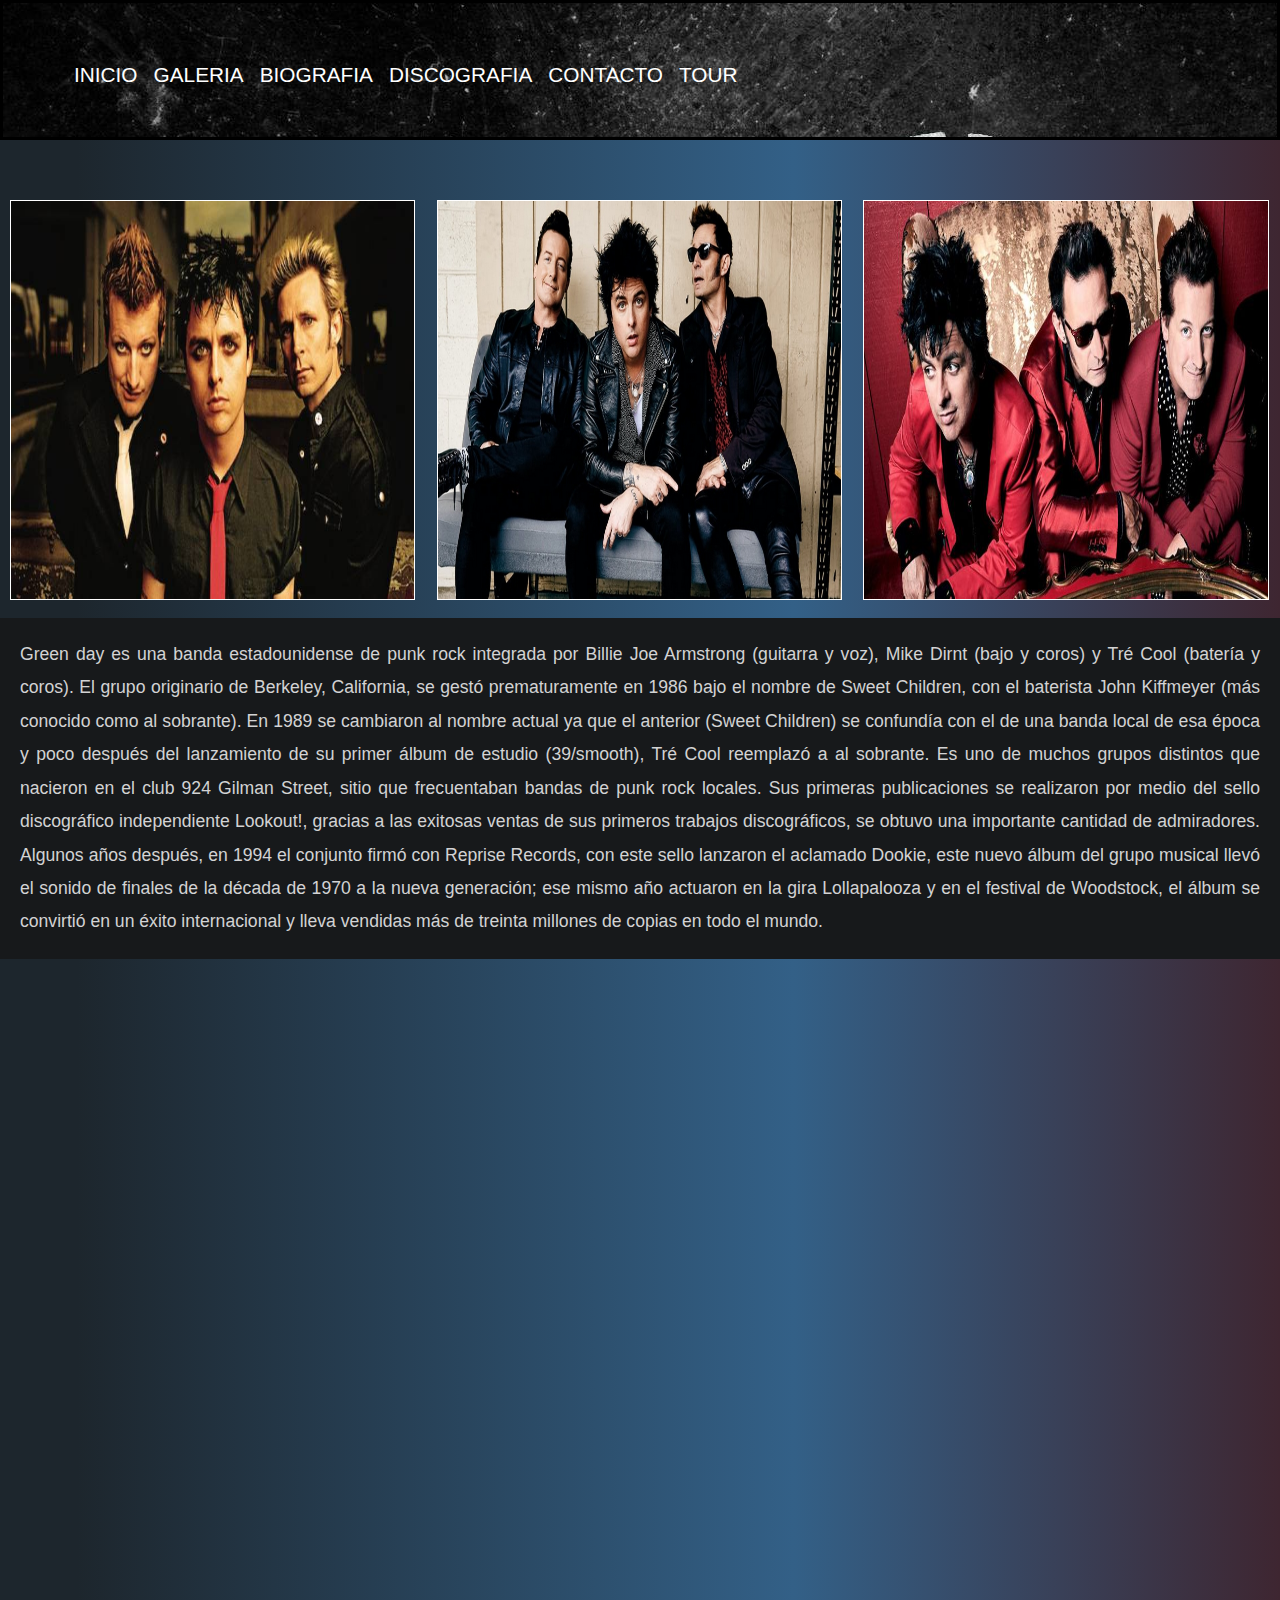
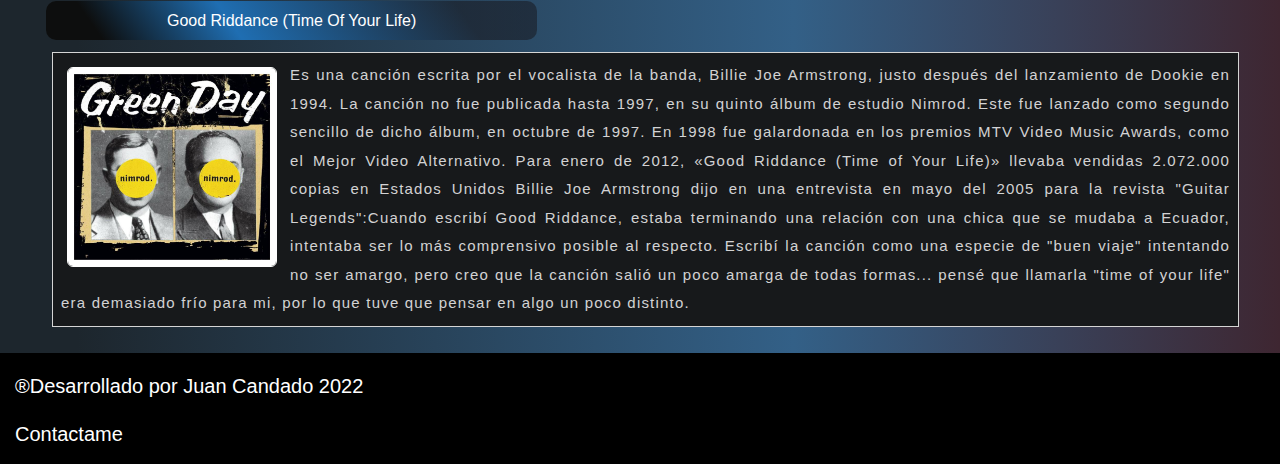
==== index.html @ 7e25a3af "Actualizacion" ====
<!DOCTYPE html>
<html lang="en">

<head>
  <meta charset="UTF-8">
  <meta http-equiv="X-UA-Compatible" content="IE=edge">
  <meta name="viewport" content="width=device-width, initial-scale=1.0">
  <link rel="stylesheet" href="https://cdn.jsdelivr.net/npm/bootstrap@4.0.0/dist/css/bootstrap.min.css"
    integrity="sha384-Gn5384xqQ1aoWXA+058RXPxPg6fy4IWvTNh0E263XmFcJlSAwiGgFAW/dAiS6JXm" crossorigin="anonymous">

  <link rel="stylesheet" href="./estilos/estilos.css">
  <title>Green Day Fandom Page</title>
</head>

<body>
  <div class="grid-container">
    <div class="grid-item1">

      <header>
        <nav class="navbar navbar-expand-lg navbar-dark fondonav">
          <div class="container-fluid">
              
            <button class="navbar-toggler" type="button" data-bs-toggle="collapse"
             data-bs-target="#navbarSupportedContent" aria-controls="navbarSupportedContent" aria-expanded="false" aria-label="Toggle navbar">
              <span class="navbar-toggler-icon"></span>
            </button>
            <div class="collapse navbar-collapse" id="navbarSupportedContent">
              <ul class="navbar-nav me-auto mb-2 mb-lg-0">
               
                <li class="nav-item">
                  <a class="nav-link active" aria-current="page" href="index.html">INICIO</a>
                </li>
                <li class="nav-item">
                  <a class="nav-link active" aria-current="page" href="./sections/galeria.html">GALERIA</a>
                </li>
                <li class="nav-item">
                  <a class="nav-link active" aria-current="page" href="./sections/biografia.html">BIOGRAFIA</a>
                </li>
                <li class="nav-item">
                  <a class="nav-link active" aria-current="page" href="./sections/discografia.html">DISCOGRAFIA</a>
                </li>
                <li class="nav-item">
                  <a class="nav-link active" aria-current="page" href="./sections/contacto.html">CONTACTO</a></li>
                </li>
                <li class="nav-item">
                  <a class="nav-link active" aria-current="page" href="./sections/tour2022.html">TOUR</a>
                </li>
                  
                </li>
                
              </ul>
             
            </div>
          </div>
        </nav>
      
      </header>

    </div>

    <div class="grid-item2">
      <img src="./imagenes/G.jpg" alt="">
    </div>
    <div class="grid-item3">
      <img src="./imagenes/Biography1.jpg" alt="">
    </div>

    <div class="grid-item4">
      <img src="./imagenes/green_day7 jpg.jpg" alt="">

    </div>

    <div class="grid-item5">

      <p class="parrafito">Green day es una banda estadounidense de punk rock integrada por Billie Joe Armstrong (guitarra y
        voz), Mike Dirnt (bajo y coros) y Tré Cool (batería y coros). El grupo originario de Berkeley, California, se gestó
        prematuramente en 1986 bajo el nombre de Sweet Children, con el baterista John Kiffmeyer (más conocido como al
        sobrante). En 1989 se cambiaron al nombre actual ya que el anterior (Sweet Children) se confundía con el de
        una banda local de esa época y poco después del lanzamiento de su primer álbum de estudio (39/smooth), Tré
        Cool reemplazó a al sobrante.
        
        Es uno de muchos grupos distintos que nacieron en el club 924 Gilman Street, sitio que frecuentaban bandas de
        punk rock locales. Sus primeras publicaciones se realizaron por medio del sello discográfico independiente
        Lookout!, gracias a las exitosas ventas de sus primeros trabajos discográficos, se obtuvo una importante
        cantidad de admiradores. Algunos años después, en 1994 el conjunto firmó con Reprise Records, con este sello
        lanzaron el aclamado Dookie, este nuevo álbum del grupo musical llevó el sonido de finales de la década de
        1970 a la nueva generación; ese mismo año actuaron en la gira Lollapalooza y en el festival de Woodstock, el álbum se convirtió en un éxito internacional y lleva vendidas más de
        treinta millones de copias en todo el mundo.
      </p>
      


    </div>

    <div class="grid-item6">

      <div class="video-container">
        <iframe width="auto" height="auto" src="https://www.youtube.com/embed/rWfB4-Wr4Oo?start=55"
          title="YouTube video player" frameborder="0"
          allow="accelerometer; autoplay; clipboard-write; encrypted-media; gyroscope; picture-in-picture"
          allowfullscreen></iframe>
      </div>

    </div>
    <div class="grid-item7">
      <h3>Good Riddance (Time Of Your Life)</h3>
      <div class="rid">
        <div class="ridimage"><img src="./imagenes/Nimrod.jfif" alt=""></div>
        <p>Es una canción escrita por el vocalista de la banda, Billie Joe Armstrong, justo después del lanzamiento de
          Dookie en 1994. La canción no fue publicada hasta 1997, en su quinto álbum de estudio Nimrod. Este fue lanzado
          como segundo sencillo de dicho álbum, en octubre de 1997. En 1998 fue galardonada en los premios MTV Video
          Music Awards, como el Mejor Video Alternativo. Para enero de 2012, «Good Riddance (Time of Your Life)» llevaba
          vendidas 2.072.000 copias en Estados Unidos
          Billie Joe Armstrong dijo en una entrevista en mayo del 2005 para la revista "Guitar Legends":Cuando escribí
          Good Riddance, estaba terminando una relación con una chica que se mudaba a Ecuador, intentaba ser lo más
           comprensivo posible al respecto. Escribí la canción como una especie de "buen viaje" intentando no
          ser amargo, pero creo que la canción salió un poco amarga de todas formas... pensé que llamarla "time of your
          life" era demasiado frío para mi, por lo que tuve que pensar en algo un poco distinto.
        </p>
      </div>
    </div>

    <div class="grid-item8">
      <footer id="footer">

        <h3>®Desarrollado por Juan Candado 2022</h3>
        <h3><a href="mailto:juankalamakina@gmail.com">Contactame</a></h3>
      </footer>
    </div>

  </div>
  <script src="https://cdn.jsdelivr.net/npm/bootstrap@5.1.3/dist/js/bootstrap.bundle.min.js"
    integrity="sha384-ka7Sk0Gln4gmtz2MlQnikT1wXgYsOg+OMhuP+IlRH9sENBO0LRn5q+8nbTov4+1p"
    crossorigin="anonymous"></script>
</body>

</html>
---- estilos/estilos.css ----
@import url("https://fonts.googleapis.com/css2?family=Montserrat&display=swap");
* {
  margin: 0;
  padding: 0;
  box-sizing: border-box;
}

.grid-container {
  display: grid;
  grid-template-columns: 1fr 1fr 1fr;
  grid-template-rows: 200px 400px 490px 385px 100px;
}

.grid-item1 {
  grid-column-start: 1;
  grid-column-end: 4;
  grid-row-start: 1;
  grid-row-end: 2;
}

.grid-item5 {
  grid-column-start: 1;
  grid-column-end: 4;
}

.grid-item6 {
  grid-column-start: 1;
  grid-column-end: 3;
}

.grid-item7 {
  grid-column-start: 3;
  grid-column-end: 4;
  grid-row-start: 4;
  grid-row-end: 5;
  margin-left: -223px;
  margin-top: -70px;
}

.grid-item8 {
  grid-column-start: 1;
  grid-column-end: 4;
  grid-row-start: 6;
  grid-row-end: 7;
}

.grid-container img:hover {
  cursor: pointer;
  transform: scale(1.05);
}

.grid-container img {
  width: 95%;
  height: 100%;
  margin-left: 10px;
  border: 1px solid #fff;
}

/*--------Tour section------------------*/
.container-tour {
  display: grid;
  grid-template-columns: 1fr 1fr 1fr 1fr;
  gap: 0;
  background: radial-gradient(circle, rgb(121, 9, 32) 33%, rgb(43, 111, 125) 100%);
  padding: 0;
}

.container-tour1 {
  grid-column-start: 1;
  grid-column-end: 5;
  grid-row-start: 1;
  grid-row-end: 2;
}

.container-tour2 {
  grid-column-start: 1;
  grid-column-end: 5;
  grid-row-start: 2;
  grid-row-end: 3;
}

.tour-container3 {
  grid-column-start: 1;
  grid-column-end: 5;
  grid-row-start: 3;
  grid-row-end: 4;
}

.tour-container4 {
  grid-column-start: 1;
  grid-column-end: 5;
  grid-row-start: 4;
  grid-row-end: 5;
}

.tour-container3 {
  display: grid;
  grid-template-columns: repeat(auto-fill, minmax(0.5 fr, 0.5 fr));
  grid-auto-rows: minmax(450px, auto);
  gap: 10px;
  padding: 5px 15px 5px 15px;
  grid-auto-flow: dense;
}

/*--------Galeria section------------------*/
.container {
  display: grid;
  grid-template-columns: 1fr 1fr 1fr;
  gap: 0;
  background: rgb(29, 38, 45);
  background: linear-gradient(90deg, rgb(29, 38, 45) 6%, rgb(51, 96, 135) 62%, rgb(62, 38, 49) 100%);
  padding: 0;
}

.galery-container1 {
  grid-column-start: 1;
  grid-column-end: 4;
  grid-row-start: 1;
  grid-row-end: 2;
}

.grid-container2 {
  grid-column-start: 1;
  grid-column-end: 4;
  grid-row-start: 2;
  grid-row-end: 3;
}

.galery-container3 {
  grid-column-start: 1;
  grid-column-end: 4;
  grid-row-start: 3;
  grid-row-end: 4;
}

.tour-item8 {
  display: grid;
  grid-column-start: 1;
  grid-column-end: 4;
  grid-row-start: 4;
  grid-row-end: 5;
}

.grid-item {
  display: flex;
  align-items: center;
  justify-content: center;
  border-radius: 4px;
  transition: transform 0.3s ease-in-out;
  background-size: cover;
  background-position: center;
  background-repeat: no-repeat;
}

.grid-item:hover {
  filter: opacity(0.9);
  transform: scale(1.04);
}

.grid-container2 {
  display: grid;
  grid-template-columns: repeat(auto-fill, minmax(250px, 1fr));
  grid-auto-rows: minmax(370px, auto);
  gap: 10px;
  padding: 5px 10px 5px 10px;
  grid-auto-flow: dense;
  background: rgb(29, 38, 45);
  background: linear-gradient(90deg, rgb(29, 38, 45) 6%, rgb(51, 96, 135) 62%, rgb(62, 38, 49) 100%);
}

/*-----------Headernavbar--------*/
header {
  background: url(../imagenes/GreenDay4.jpg);
  height: 140px;
  border: black 3px solid;
}

ul li {
  font-size: 1.3rem;
  list-style-type: none;
  margin-top: 40px;
}

.fondonav {
  background-color: none;
}

.collapse.show {
  display: flex;
  background-color: rgba(0, 0, 0, 0.8901960784);
  line-height: 0;
  align-items: flex-end;
  margin-right: -20px;
  margin-left: -20px;
}

.navbar-nav {
  display: flex;
  flex-direction: column;
  padding-left: 2em;
  margin-bottom: 0;
  list-style: none;
  font-size: 1em;
}

.nav-link {
  display: block;
  padding: 0.5rem 1rem;
  color: rgba(218, 224, 229, 0.831372549);
}

a {
  text-decoration: none;
  color: #fff;
}

.navbar-dark .navbar-toggler {
  color: #f8f9fa;
  border-color: #f8f9fa;
}

.fixed-top {
  position: absolute;
  top: 0;
  right: 0;
  left: 0;
  z-index: 1030;
}

.navbar .navbar-nav .nav-link:hover {
  background-color: rgba(143, 2, 4, 0.831372549);
}

a:hover {
  color: #fff;
  background-color: rgba(143, 2, 4, 0.831372549);
  text-decoration: none;
}

body {
  background: rgb(29, 38, 45);
  background: linear-gradient(90deg, rgb(29, 38, 45) 6%, rgb(51, 96, 135) 62%, rgb(62, 38, 49) 100%);
}

span {
  font-weight: bold;
  color: rgba(107, 92, 215, 0.977);
}

.grid-item7 p {
  margin: 0px 15px 0px 26px;
  height: 100%;
  background-color: none;
  letter-spacing: 1.2px;
  color: rgba(255, 255, 255, 0.8196078431);
  font-size: 15px;
  text-align: justify;
  padding: 8px;
  margin-top: 31px;
  border: 1px solid;
}

.grid-item7 h3 {
  background: linear-gradient(55deg, rgb(32, 40, 47) -6%, rgb(31, 110, 178) 38%, rgba(22, 21, 27, 0.52) 94%);
  color: white;
  text-align: center;
  margin-left: 30px;
  margin-bottom: -1.2em;
  font-size: 16px;
  padding: 10px 35px;
  width: 50%;
  border-radius: 10px;
}

.rid {
  width: 100%;
  text-align: justify;
}

.rid img {
  float: left;
  max-width: 210px;
  height: 200px;
  margin: 15px 13px 6px 41px;
  border-radius: 6px;
  transition: transform scale 0.3s;
}

.carousel {
  margin: 15px;
}

.carousel img {
  width: 100%;
  height: 100%;
  border: 1px solid rgb(32, 29, 29);
}

.carousel-indicators {
  position: absolute;
  right: 0;
  bottom: 0;
  left: 0;
  z-index: 2;
  display: flex;
  justify-content: center;
  padding: 0;
  margin-right: 15%;
  margin-bottom: 1rem;
  margin-left: 15%;
  list-style: none;
}

.carousel-indicators .active {
  background-color: rgba(61, 66, 71, 0.8);
}

.carousel-indicators .active {
  opacity: 1;
}

[type=reset], [type=submit], button, html [type=button] {
  -webkit-appearance: button;
  margin: 5px;
  width: 3em;
}

.carousel-indicators {
  bottom: -11px;
}

.carousel-control-next, .carousel-control-prev {
  position: absolute;
  top: 0;
  bottom: 0;
  z-index: 1;
  display: flex;
  align-items: center;
  justify-content: center;
  width: 5%;
  color: #fff;
  background: 0 0;
  text-align: center;
  opacity: 0.5;
  transition: opacity 0.15s ease;
}

.parrafito, p {
  font-family: Arial, sans-serif;
  background-color: rgb(23, 25, 27);
  letter-spacing: 2px;
  color: rgba(255, 255, 255, 0.8196078431);
  font-size: 18px;
  padding: 18px;
  text-align: justify;
  line-height: 1.9;
  margin: 20px 20px 20px 20px;
}

/*------Discografia Section------*/
.album1 {
  margin: 1em 0 0.4em 0;
}

.album1 h3 {
  text-align: center;
  font-size: 2em;
  background: linear-gradient(55deg, rgb(32, 40, 47) -6%, rgb(31, 110, 178) 38%, rgba(22, 21, 27, 0.52) 94%);
  color: ghostwhite;
  border-radius: 10px;
}

.album1 h3:hover {
  background: rgb(23, 25, 27);
  transition: background-color 1s ease-out;
}

.album1 p {
  font-size: 1rem;
  padding: 20px;
  line-height: 2.4;
  margin: 0;
}

.spotify-container iframe {
  height: 23rem;
}

/*-----------------------------------------*/
.grid-item6 iframe {
  margin-left: 10px;
  position: relative;
  width: 75%;
  height: 445px;
}

#footer {
  background-color: #000000;
  color: white;
  padding: 5px 0px 10px 15px;
}

#footer h3 {
  font-size: 1.25rem;
  padding-top: 0.8em;
}

/*-------------------------contacto----------------------------------*/
.content {
  color: #fff;
  line-height: 1.3;
  font-family: "Quicksand", sans-serif;
  padding: 0 1em;
  max-width: 60rem;
  margin-bottom: 2em;
}

.logo {
  padding: 0.5em;
  text-align: center;
  font-size: 2em;
  color: ghostwhite;
}

.logo span {
  color: rgb(240, 240, 245);
}

.contact-wrapper {
  background-color: rgba(4, 4, 5, 0.47);
}

.contact-wrapper > * {
  padding: 1.1em;
}

.contact-form form {
  display: grid;
  grid-template-columns: 1fr 1fr;
}

.contact-form h3 {
  font-size: 1em;
}

.contact-form form label {
  display: block;
}

.contact-form form p {
  margin: 0;
  padding: 1em;
  background-color: rgba(7, 4, 4, 0.4509803922);
}

.contact-form form .block {
  grid-column: 1/3;
}

.contact-form form button,
.contact-form form input,
.contact-form form textarea {
  width: 100%;
  padding: 0.7em;
  border: none;
  outline: 0;
  color: #000000;
}

.contact-form form button {
  background: linear-gradient(55deg, #0d0e0e 11%, rgb(6, 139, 253) 38%, rgba(22, 21, 27, 0.52) 84%);
  border: 0;
  text-transform: uppercase;
  padding: 1em;
  color: #fff;
}

.contact-form form button:hover,
.contact-form form button:focus {
  background: #d63031;
  color: #fff;
  transition: background-color 1s ease-out;
  outline: 0;
}

@media (min-width: 700px) {
  .content {
    margin-bottom: 2em;
    padding: 0 6em;
  }
  .logo {
    font-size: 2.7em;
  }
  .contact-form h3 {
    font-size: 1.5em;
  }
  .contact-wrapper > * {
    padding: 3em;
  }
}
@media (min-width: 300px) and (max-width: 599px) {
  .tour-container3 {
    padding: 5px 10px 5px 10px;
  }
}
@media (min-width: 300px) and (max-width: 1900px) {
  .container, .container-tour {
    max-width: 100%;
  }
}
@media (min-width: 600px) {
  .wide {
    grid-column: span 2;
  }
  .tall {
    grid-row: span 2;
    grid-column: span 2;
  }
  .wide1 {
    grid-column: span 2;
  }
}
@media (max-width: 768px) {
  .carousel {
    margin: 5px 0 0 5px;
  }
  .grid-container {
    display: flex;
    flex-direction: column;
    min-height: 100vh;
    font-family: Cambria, Cochin, Georgia, Times, "Times New Roman", serif;
  }
  .grid-container img {
    width: 90%;
  }
  .grid-item6 iframe {
    margin-left: 0px;
    position: relative;
    width: 98%;
    height: 19rem;
  }
  .grid-item7 {
    margin: 0;
    margin-bottom: 20px;
  }
  .grid-item7 p,
.grid-item7 h3 {
    color: rgba(255, 255, 255, 0.8196078431);
    padding: 5px;
    text-align: justify;
    border: none;
    font-family: sans-serif;
    font-size: 12px;
    padding: 11px;
    line-height: 1.3;
    letter-spacing: 0;
    margin: 2px 0 15px 0;
  }
  .grid-item7 h3 {
    font-size: 12px;
    font-weight: bold;
    margin-left: 8px;
    width: 55%;
    border-radius: 10%;
    padding: 10px;
    text-align: center;
    color: white;
  }
  .rid {
    width: 100%;
    text-align: justify;
    background-color: rgb(23, 25, 27);
    border: 1px solid #fff;
  }
  .rid img {
    float: right;
    max-width: 12rem;
    height: 11rem;
    margin: 13px 5px 3px 5px;
  }
  .parrafito,
p {
    background-color: rgb(23, 25, 27);
    color: rgba(255, 255, 255, 0.8196078431);
    font-size: 13px;
    padding: 5px;
    text-align: justify;
    font-family: Arial, Helvetica, sans-serif;
    padding: 11px;
    letter-spacing: 0;
    line-height: 1.4;
    margin: 12px 0px 15px 0px;
  }
  .album1 p {
    font-size: 0.8rem;
    padding: 15px;
    line-height: 2;
  }
  .album1 h3 {
    font-size: 1.2rem;
  }
  .grid-item2,
.grid-item3,
.grid-item4,
.grid-item6 {
    padding-bottom: 10px;
    padding-top: 10px;
    text-align: center;
  }
  header {
    height: 120px;
  }
  ul li {
    font-size: 1rem;
    margin-top: 30px;
  }
  .navbar-dark .navbar-nav .nav-link.active {
    color: rgba(221, 221, 221, 0.8392156863);
    font-family: Cambria, Cochin, Georgia, Times, "Times New Roman", serif;
  }
  #footer h3 {
    font-size: 12px;
    color: #fff;
    text-align: center;
  }
  .text {
    align-items: center;
  }
  .text1 {
    margin-top: 3rem;
    width: 75%;
    height: 80%;
  }
  .text p {
    font-size: 0.8rem;
  }
}
@media (min-width: 769px) and (max-width: 1300px) {
  .grid-item5 {
    grid-column-start: 1;
    grid-column-end: 4;
  }
  .parrafito, p {
    letter-spacing: 0px;
    color: rgba(255, 255, 255, 0.8196078431);
    font-size: 1rem;
    padding: 20px;
    text-align: justify;
    line-height: 1.9;
    margin: 18px 0px 20px 0px;
  }
  .grid-item6 {
    grid-column-start: 1;
    grid-column-end: 4;
    grid-gap: 1rem;
  }
  .grid-item6 iframe {
    margin: 10px 10px 0px 11px;
    position: relative;
    width: 96%;
    height: 27.3rem;
  }
  .grid-item7 {
    grid-column-start: 1;
    grid-column-end: 4;
    grid-row-start: 6;
    grid-row-end: 7;
    margin: 10px;
    padding: 1rem;
  }
  .grid-item7 h3 {
    background: linear-gradient(55deg, #0d0e0e 11%, rgb(31, 110, 178) 38%, rgba(22, 21, 27, 0.52) 84%);
    color: white;
    text-align: center;
    margin-left: 20px;
    margin-bottom: -1.2em;
    font-size: 16px;
    padding: 10px 35px;
    width: 40%;
    border-radius: 10px;
  }
  .grid-item8 {
    grid-column-start: 1;
    grid-column-end: 4;
    grid-row-start: 8;
    grid-row-end: 9;
  }
}
@media (min-width: 769px) and (max-width: 991.98px) {
  .navbar-dark .navbar-nav .nav-link.active {
    color: rgba(221, 221, 221, 0.8392156863);
    font-family: Cambria, Cochin, Georgia, Times, "Times New Roman", serif;
  }
  .navbar .navbar-nav .nav-link:hover {
    background-color: rgba(143, 2, 4, 0.831372549);
  }
}
@media (max-width: 991.98px) {
  .navbar-expand-lg > .container, .navbar-expand-lg > .container-fluid {
    padding-right: 0;
    padding-left: 0;
  }
}
@media (min-width: 900px) and (max-width: 1300px) {
  .parrafito {
    font-size: 1.1rem;
  }
  .grid-item6 iframe {
    margin: -1px 10px 0px 11px;
    width: 98%;
    height: 31.3rem;
  }
}/*# sourceMappingURL=estilos.css.map */
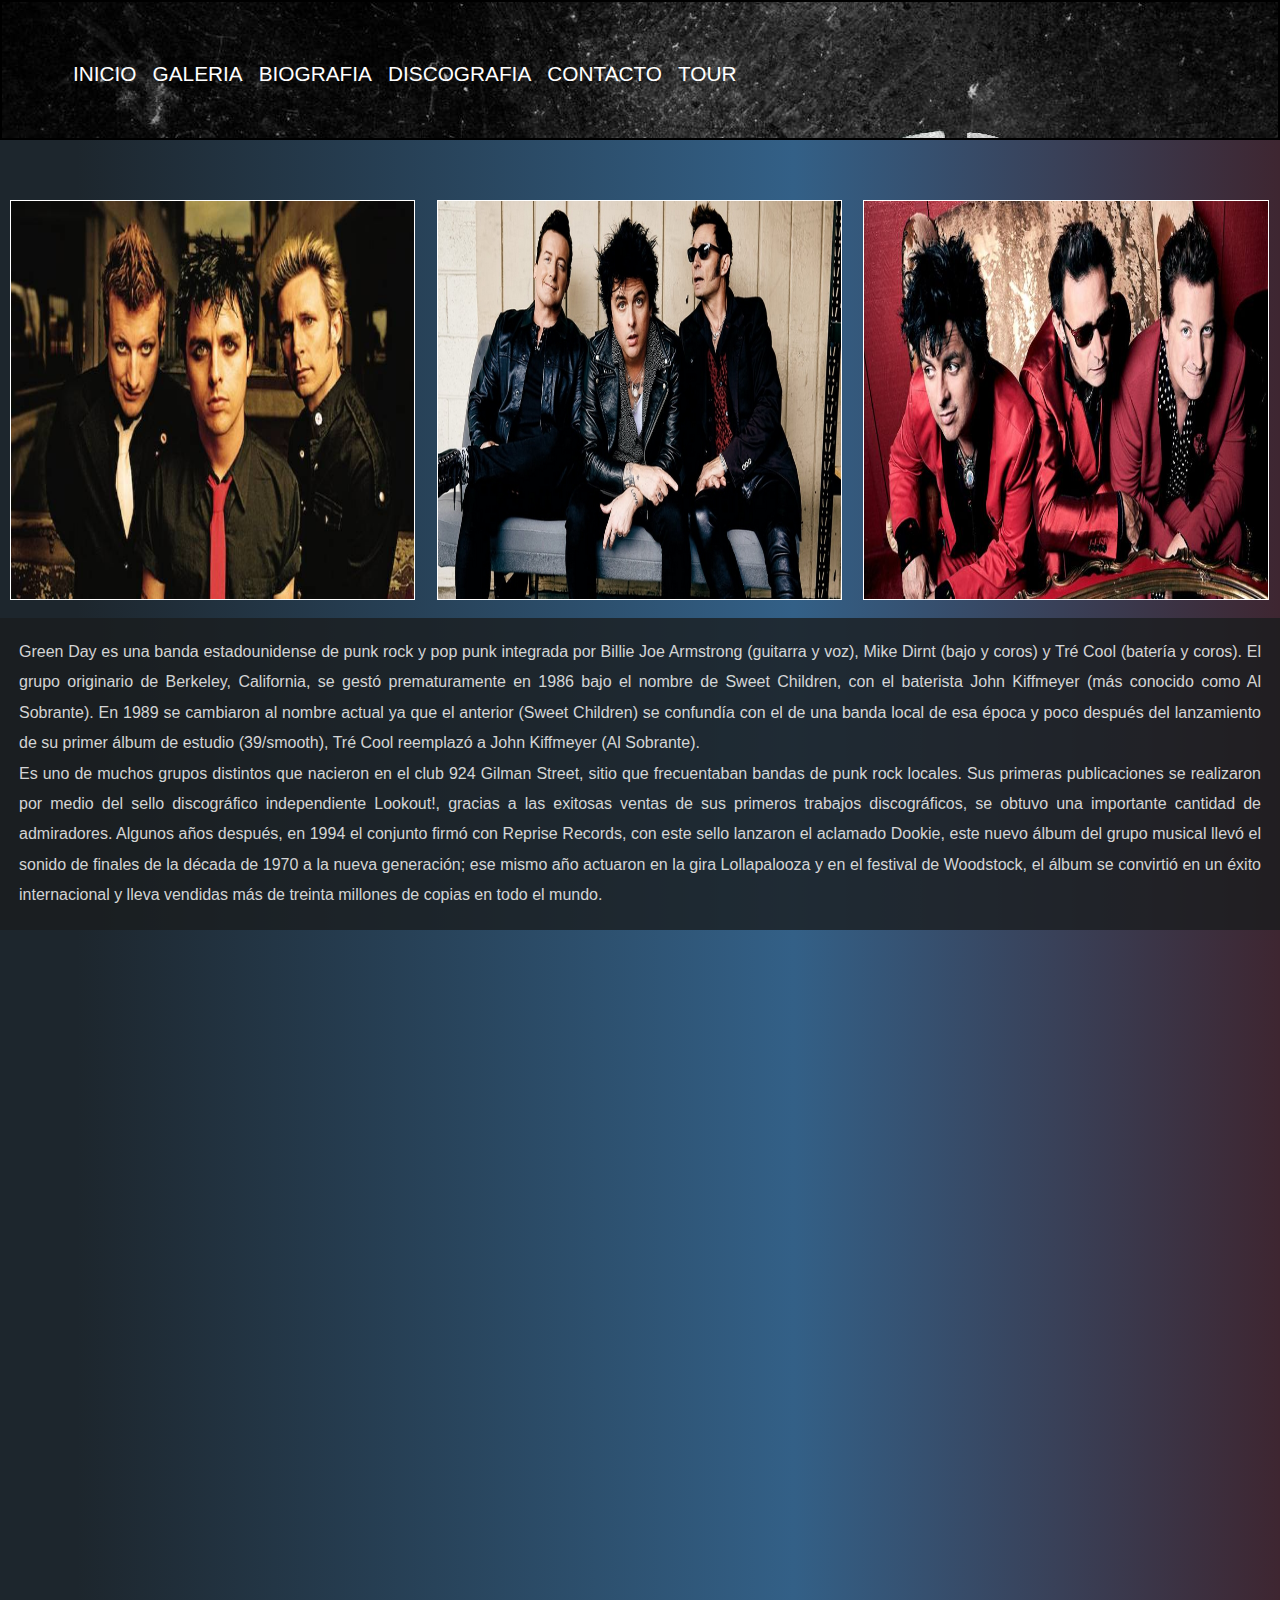
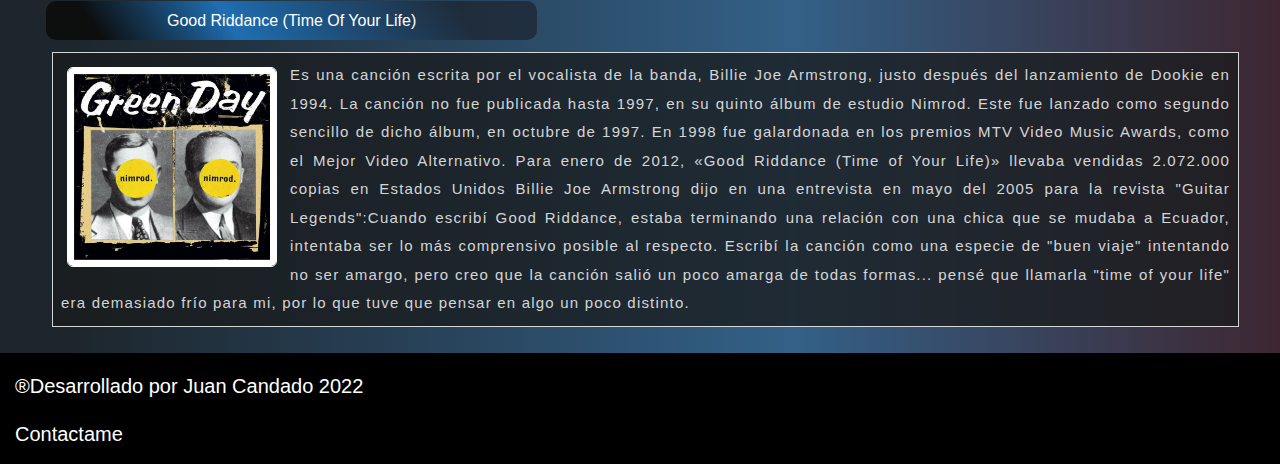
==== commit 4375dc13: "Actualizacion" ====
--- a/index.html
+++ b/index.html
@@ -7,9 +7,20 @@
   <meta name="viewport" content="width=device-width, initial-scale=1.0">
   <link rel="stylesheet" href="https://cdn.jsdelivr.net/npm/bootstrap@4.0.0/dist/css/bootstrap.min.css"
     integrity="sha384-Gn5384xqQ1aoWXA+058RXPxPg6fy4IWvTNh0E263XmFcJlSAwiGgFAW/dAiS6JXm" crossorigin="anonymous">
+  <link rel="stylesheet" href="./estilos/estilos.css">
+  <title>Inicio - GreenDayFanPage</title>
+  <meta name="description" content="Podrás encontrar todo el contenido de la banda estadounidense Green Day">
+  <meta name="author" content="Juan Candado">
+  <meta name="copyright" content=>
+  <!--------Open Graph----------->
+  <meta property="og:title" content="Green Day Fan Page - Pagina Principal">
+  <meta property="og:site_name" content="Green Day Fan Page">
+  <meta property="og:url" content="https://juanka9421.github.io/JcandadoFanPage/index.html">
+  <meta property="og:description" content="Podrás encontrar todo el contenido de la banda estadounidense Green Day">
+  <meta property="og:type" content="Website">
+  <meta property="og:image"
+    content=https://img.asmedia.epimg.net/resizer/3lD27mCQSckQEVl68R-BkY2hNhg/644x362/filters:focal(502x152:442x162)/cloudfront-eu-central-1.images.arcpublishing.com/diarioas/NCOML6YY4RA63PX2YTIQRZSJIA.jpg>
 
-  <link rel="stylesheet" href="./estilos/estilos.css">
-  <title>Green Day Fandom Page</title>
 </head>
 
 <body>
@@ -19,14 +30,15 @@
       <header>
         <nav class="navbar navbar-expand-lg navbar-dark fondonav">
           <div class="container-fluid">
-              
+
             <button class="navbar-toggler" type="button" data-bs-toggle="collapse"
-             data-bs-target="#navbarSupportedContent" aria-controls="navbarSupportedContent" aria-expanded="false" aria-label="Toggle navbar">
+              data-bs-target="#navbarSupportedContent" aria-controls="navbarSupportedContent" aria-expanded="false"
+              aria-label="Toggle navbar">
               <span class="navbar-toggler-icon"></span>
             </button>
             <div class="collapse navbar-collapse" id="navbarSupportedContent">
               <ul class="navbar-nav me-auto mb-2 mb-lg-0">
-               
+
                 <li class="nav-item">
                   <a class="nav-link active" aria-current="page" href="index.html">INICIO</a>
                 </li>
@@ -40,20 +52,21 @@
                   <a class="nav-link active" aria-current="page" href="./sections/discografia.html">DISCOGRAFIA</a>
                 </li>
                 <li class="nav-item">
-                  <a class="nav-link active" aria-current="page" href="./sections/contacto.html">CONTACTO</a></li>
+                  <a class="nav-link active" aria-current="page" href="./sections/contacto.html">CONTACTO</a>
+                </li>
                 </li>
                 <li class="nav-item">
                   <a class="nav-link active" aria-current="page" href="./sections/tour2022.html">TOUR</a>
                 </li>
-                  
+
                 </li>
-                
+
               </ul>
-             
+
             </div>
           </div>
         </nav>
-      
+
       </header>
 
     </div>
@@ -72,22 +85,25 @@
 
     <div class="grid-item5">
 
-      <p class="parrafito">Green day es una banda estadounidense de punk rock integrada por Billie Joe Armstrong (guitarra y
-        voz), Mike Dirnt (bajo y coros) y Tré Cool (batería y coros). El grupo originario de Berkeley, California, se gestó
-        prematuramente en 1986 bajo el nombre de Sweet Children, con el baterista John Kiffmeyer (más conocido como al
-        sobrante). En 1989 se cambiaron al nombre actual ya que el anterior (Sweet Children) se confundía con el de
+      <p class="parrafito">Green Day es una banda estadounidense de punk rock y pop punk integrada por Billie Joe
+        Armstrong (guitarra y
+        voz), Mike Dirnt (bajo y coros) y Tré Cool (batería y coros). El grupo originario de Berkeley, California, se
+        gestó
+        prematuramente en 1986 bajo el nombre de Sweet Children, con el baterista John Kiffmeyer (más conocido como Al
+        Sobrante). En 1989 se cambiaron al nombre actual ya que el anterior (Sweet Children) se confundía con el de
         una banda local de esa época y poco después del lanzamiento de su primer álbum de estudio (39/smooth), Tré
-        Cool reemplazó a al sobrante.
-        
+        Cool reemplazó a John Kiffmeyer (Al Sobrante).
+        <br>
         Es uno de muchos grupos distintos que nacieron en el club 924 Gilman Street, sitio que frecuentaban bandas de
         punk rock locales. Sus primeras publicaciones se realizaron por medio del sello discográfico independiente
         Lookout!, gracias a las exitosas ventas de sus primeros trabajos discográficos, se obtuvo una importante
         cantidad de admiradores. Algunos años después, en 1994 el conjunto firmó con Reprise Records, con este sello
         lanzaron el aclamado Dookie, este nuevo álbum del grupo musical llevó el sonido de finales de la década de
-        1970 a la nueva generación; ese mismo año actuaron en la gira Lollapalooza y en el festival de Woodstock, el álbum se convirtió en un éxito internacional y lleva vendidas más de
+        1970 a la nueva generación; ese mismo año actuaron en la gira Lollapalooza y en el festival de Woodstock, el
+        álbum se convirtió en un éxito internacional y lleva vendidas más de
         treinta millones de copias en todo el mundo.
       </p>
-      
+
 
 
     </div>
@@ -113,7 +129,7 @@
           vendidas 2.072.000 copias en Estados Unidos
           Billie Joe Armstrong dijo en una entrevista en mayo del 2005 para la revista "Guitar Legends":Cuando escribí
           Good Riddance, estaba terminando una relación con una chica que se mudaba a Ecuador, intentaba ser lo más
-           comprensivo posible al respecto. Escribí la canción como una especie de "buen viaje" intentando no
+          comprensivo posible al respecto. Escribí la canción como una especie de "buen viaje" intentando no
           ser amargo, pero creo que la canción salió un poco amarga de todas formas... pensé que llamarla "time of your
           life" era demasiado frío para mi, por lo que tuve que pensar en algo un poco distinto.
         </p>
--- a/estilos/estilos.css
+++ b/estilos/estilos.css
@@ -5,110 +5,229 @@
   box-sizing: border-box;
 }
 
-.grid-container {
-  display: grid;
-  grid-template-columns: 1fr 1fr 1fr;
-  grid-template-rows: 200px 400px 490px 385px 100px;
-}
-
-.grid-item1 {
-  grid-column-start: 1;
-  grid-column-end: 4;
-  grid-row-start: 1;
-  grid-row-end: 2;
-}
-
-.grid-item5 {
-  grid-column-start: 1;
-  grid-column-end: 4;
-}
-
-.grid-item6 {
-  grid-column-start: 1;
-  grid-column-end: 3;
-}
-
-.grid-item7 {
-  grid-column-start: 3;
-  grid-column-end: 4;
-  grid-row-start: 4;
-  grid-row-end: 5;
-  margin-left: -223px;
-  margin-top: -70px;
-}
-
-.grid-item8 {
-  grid-column-start: 1;
-  grid-column-end: 4;
-  grid-row-start: 6;
-  grid-row-end: 7;
-}
-
-.grid-container img:hover {
-  cursor: pointer;
-  transform: scale(1.05);
-}
-
-.grid-container img {
-  width: 95%;
-  height: 100%;
-  margin-left: 10px;
-  border: 1px solid #fff;
-}
-
-/*--------Tour section------------------*/
-.container-tour {
-  display: grid;
-  grid-template-columns: 1fr 1fr 1fr 1fr;
-  gap: 0;
-  background: radial-gradient(circle, rgb(121, 9, 32) 33%, rgb(43, 111, 125) 100%);
-  padding: 0;
-}
-
-.container-tour1 {
-  grid-column-start: 1;
-  grid-column-end: 5;
-  grid-row-start: 1;
-  grid-row-end: 2;
-}
-
-.container-tour2 {
-  grid-column-start: 1;
-  grid-column-end: 5;
-  grid-row-start: 2;
-  grid-row-end: 3;
-}
-
-.tour-container3 {
-  grid-column-start: 1;
-  grid-column-end: 5;
-  grid-row-start: 3;
-  grid-row-end: 4;
-}
-
-.tour-container4 {
-  grid-column-start: 1;
-  grid-column-end: 5;
-  grid-row-start: 4;
-  grid-row-end: 5;
-}
-
-.tour-container3 {
-  display: grid;
-  grid-template-columns: repeat(auto-fill, minmax(0.5 fr, 0.5 fr));
-  grid-auto-rows: minmax(450px, auto);
-  gap: 10px;
-  padding: 5px 15px 5px 15px;
-  grid-auto-flow: dense;
-}
-
+body {
+  background: rgb(29, 38, 45);
+  background: linear-gradient(90deg, rgb(29, 38, 45) 6%, rgb(51, 96, 135) 62%, rgb(62, 38, 49) 100%);
+}
+
+a {
+  text-decoration: none;
+  color: #fff;
+}
+
+a:hover {
+  color: #fff;
+  background-color: rgba(143, 2, 4, 0.831372549);
+  text-decoration: none;
+}
+
+span {
+  font-weight: bold;
+  color: rgba(107, 92, 215, 0.977);
+}
+
+.parrafito, p {
+  font-family: Arial, sans-serif;
+  background-color: rgba(26, 28, 30, 0.78);
+  letter-spacing: 2px;
+  color: rgba(255, 255, 255, 0.8196078431);
+  font-size: 18px;
+  padding: 0px 15px 0px 15px;
+  text-align: justify;
+  line-height: 1.9;
+  margin: 20px 0 20px 0;
+}
+
+#footer {
+  background-color: #000000;
+  color: white;
+  font-family: sans-serif;
+  padding: 5px 0px 10px 15px;
+}
+
+#footer h3 {
+  font-size: 1.25rem;
+  padding-top: 0.8em;
+}
+
+@media (max-width: 768px) {
+  #footer h3 {
+    font-size: 14px;
+    color: #fff;
+    text-align: center;
+  }
+}
+/*-----------Headernavbar--------*/
+header {
+  background: url(../imagenes/GreenDay4.jpg);
+  height: 140px;
+  border: black 2px solid;
+}
+
+ul li {
+  font-size: 1.3rem;
+  list-style-type: none;
+  margin-top: 40px;
+}
+
+.fondonav {
+  background-color: none;
+}
+
+.collapse.show {
+  display: flex;
+  background-color: rgba(0, 0, 0, 0.8901960784);
+  line-height: 0;
+  align-items: flex-end;
+  margin-right: -20px;
+  margin-left: -20px;
+}
+
+.navbar-nav {
+  display: flex;
+  flex-direction: column;
+  padding-left: 2em;
+  margin-bottom: 0;
+  list-style: none;
+  font-size: 1em;
+}
+
+.nav-link {
+  display: block;
+  padding: 0.5rem 1rem;
+  color: rgba(218, 224, 229, 0.831372549);
+}
+
+.navbar-dark .navbar-toggler {
+  color: #f8f9fa;
+  border-color: #f8f9fa;
+}
+
+.fixed-top {
+  position: absolute;
+  top: 0;
+  right: 0;
+  left: 0;
+  z-index: 1030;
+}
+
+.navbar .navbar-nav .nav-link:hover {
+  background-color: rgba(143, 2, 4, 0.831372549);
+}
+
+@media (max-width: 768px) {
+  header {
+    height: 100px;
+  }
+  ul li {
+    font-size: 1rem;
+    margin-top: 30px;
+  }
+  .navbar-dark .navbar-nav .nav-link.active {
+    color: rgba(221, 221, 221, 0.8392156863);
+    font-family: Cambria, Cochin, Georgia, Times, "Times New Roman", serif;
+  }
+}
+@media (min-width: 769px) and (max-width: 991.98px) {
+  .navbar-dark .navbar-nav .nav-link.active {
+    color: rgba(221, 221, 221, 0.8392156863);
+    font-family: Cambria, Cochin, Georgia, Times, "Times New Roman", serif;
+  }
+}
+@media (max-width: 991.98px) {
+  .navbar-expand-lg > .container, .navbar-expand-lg > .container-fluid {
+    padding-right: 0;
+    padding-left: 0;
+  }
+}
+/*-----------Headernavbar--------*/
+header {
+  background: url(../imagenes/GreenDay4.jpg);
+  height: 140px;
+  border: black 2px solid;
+}
+
+ul li {
+  font-size: 1.3rem;
+  list-style-type: none;
+  margin-top: 40px;
+}
+
+.fondonav {
+  background-color: none;
+}
+
+.collapse.show {
+  display: flex;
+  background-color: rgba(0, 0, 0, 0.8901960784);
+  line-height: 0;
+  align-items: flex-end;
+  margin-right: -20px;
+  margin-left: -20px;
+}
+
+.navbar-nav {
+  display: flex;
+  flex-direction: column;
+  padding-left: 2em;
+  margin-bottom: 0;
+  list-style: none;
+  font-size: 1em;
+}
+
+.nav-link {
+  display: block;
+  padding: 0.5rem 1rem;
+  color: rgba(218, 224, 229, 0.831372549);
+}
+
+.navbar-dark .navbar-toggler {
+  color: #f8f9fa;
+  border-color: #f8f9fa;
+}
+
+.fixed-top {
+  position: absolute;
+  top: 0;
+  right: 0;
+  left: 0;
+  z-index: 1030;
+}
+
+.navbar .navbar-nav .nav-link:hover {
+  background-color: rgba(143, 2, 4, 0.831372549);
+}
+
+@media (max-width: 768px) {
+  header {
+    height: 100px;
+  }
+  ul li {
+    font-size: 1rem;
+    margin-top: 30px;
+  }
+  .navbar-dark .navbar-nav .nav-link.active {
+    color: rgba(221, 221, 221, 0.8392156863);
+    font-family: Cambria, Cochin, Georgia, Times, "Times New Roman", serif;
+  }
+}
+@media (min-width: 769px) and (max-width: 991.98px) {
+  .navbar-dark .navbar-nav .nav-link.active {
+    color: rgba(221, 221, 221, 0.8392156863);
+    font-family: Cambria, Cochin, Georgia, Times, "Times New Roman", serif;
+  }
+}
+@media (max-width: 991.98px) {
+  .navbar-expand-lg > .container, .navbar-expand-lg > .container-fluid {
+    padding-right: 0;
+    padding-left: 0;
+  }
+}
 /*--------Galeria section------------------*/
 .container {
   display: grid;
   grid-template-columns: 1fr 1fr 1fr;
   gap: 0;
-  background: rgb(29, 38, 45);
-  background: linear-gradient(90deg, rgb(29, 38, 45) 6%, rgb(51, 96, 135) 62%, rgb(62, 38, 49) 100%);
   padding: 0;
 }
 
@@ -131,14 +250,6 @@
   grid-column-end: 4;
   grid-row-start: 3;
   grid-row-end: 4;
-}
-
-.tour-item8 {
-  display: grid;
-  grid-column-start: 1;
-  grid-column-end: 4;
-  grid-row-start: 4;
-  grid-row-end: 5;
 }
 
 .grid-item {
@@ -154,7 +265,7 @@
 
 .grid-item:hover {
   filter: opacity(0.9);
-  transform: scale(1.04);
+  transform: scale(1.02);
 }
 
 .grid-container2 {
@@ -168,83 +279,168 @@
   background: linear-gradient(90deg, rgb(29, 38, 45) 6%, rgb(51, 96, 135) 62%, rgb(62, 38, 49) 100%);
 }
 
-/*-----------Headernavbar--------*/
-header {
-  background: url(../imagenes/GreenDay4.jpg);
-  height: 140px;
-  border: black 3px solid;
-}
-
-ul li {
-  font-size: 1.3rem;
-  list-style-type: none;
-  margin-top: 40px;
-}
-
-.fondonav {
-  background-color: none;
-}
-
-.collapse.show {
-  display: flex;
-  background-color: rgba(0, 0, 0, 0.8901960784);
-  line-height: 0;
-  align-items: flex-end;
-  margin-right: -20px;
-  margin-left: -20px;
-}
-
-.navbar-nav {
-  display: flex;
-  flex-direction: column;
-  padding-left: 2em;
-  margin-bottom: 0;
-  list-style: none;
+@media (min-width: 600px) {
+  .wide {
+    grid-column: span 2;
+  }
+  .tall {
+    grid-row: span 2;
+    grid-column: span 2;
+  }
+  .wide1 {
+    grid-column: span 2;
+  }
+}
+/*-------------------------contacto----------------------------------*/
+.content {
+  color: #fff;
+  line-height: 1.3;
+  font-family: "Quicksand", sans-serif;
+  padding: 0 1em;
+  max-width: 60rem;
+  margin-bottom: 2em;
+}
+
+.logo {
+  padding: 0.5em;
+  text-align: center;
+  font-size: 2em;
+  color: ghostwhite;
+}
+
+.logo span {
+  color: rgb(240, 240, 245);
+}
+
+.contact-wrapper {
+  background-color: rgba(4, 4, 5, 0.47);
+}
+
+.contact-wrapper > * {
+  padding: 1.1em;
+}
+
+.contact-form form {
+  display: grid;
+  grid-template-columns: 1fr 1fr;
+}
+
+.contact-form h3 {
   font-size: 1em;
 }
 
-.nav-link {
+.contact-form form label {
   display: block;
-  padding: 0.5rem 1rem;
-  color: rgba(218, 224, 229, 0.831372549);
-}
-
-a {
-  text-decoration: none;
+}
+
+.contact-form form p {
+  margin: 0;
+  padding: 1em;
+  background-color: rgba(7, 4, 4, 0.4509803922);
+}
+
+.contact-form form .block {
+  grid-column: 1/3;
+}
+
+.contact-form form button,
+.contact-form form input,
+.contact-form form textarea {
+  width: 100%;
+  padding: 0.7em;
+  border: none;
+  outline: 0;
+  color: #000000;
+}
+
+.contact-form form button {
+  background: linear-gradient(55deg, #0d0e0e 11%, rgb(6, 139, 253) 38%, rgba(22, 21, 27, 0.52) 84%);
+  border: 0;
+  text-transform: uppercase;
+  padding: 1em;
   color: #fff;
 }
 
-.navbar-dark .navbar-toggler {
-  color: #f8f9fa;
-  border-color: #f8f9fa;
-}
-
-.fixed-top {
-  position: absolute;
-  top: 0;
-  right: 0;
-  left: 0;
-  z-index: 1030;
-}
-
-.navbar .navbar-nav .nav-link:hover {
-  background-color: rgba(143, 2, 4, 0.831372549);
-}
-
-a:hover {
+.contact-form form button:hover,
+.contact-form form button:focus {
+  background: #d63031;
   color: #fff;
-  background-color: rgba(143, 2, 4, 0.831372549);
-  text-decoration: none;
-}
-
-body {
-  background: rgb(29, 38, 45);
-  background: linear-gradient(90deg, rgb(29, 38, 45) 6%, rgb(51, 96, 135) 62%, rgb(62, 38, 49) 100%);
-}
-
-span {
-  font-weight: bold;
-  color: rgba(107, 92, 215, 0.977);
+  transition: background-color 1s ease-out;
+  outline: 0;
+}
+
+@media (min-width: 700px) {
+  .content {
+    margin-bottom: 2em;
+    padding: 0 6em;
+  }
+  .logo {
+    font-size: 2.7em;
+  }
+  .contact-form h3 {
+    font-size: 1.5em;
+  }
+  .contact-wrapper > * {
+    padding: 3em;
+  }
+}
+/*-----------Index-----------*/
+.grid-container {
+  display: grid;
+  grid-template-columns: 1fr 1fr 1fr;
+  grid-template-rows: 200px 400px 490px 385px 100px;
+}
+
+.grid-item1 {
+  grid-column-start: 1;
+  grid-column-end: 4;
+  grid-row-start: 1;
+  grid-row-end: 2;
+}
+
+.grid-item5 {
+  grid-column-start: 1;
+  grid-column-end: 4;
+}
+
+.grid-item6 {
+  grid-column-start: 1;
+  grid-column-end: 3;
+}
+
+.grid-item7 {
+  grid-column-start: 3;
+  grid-column-end: 4;
+  grid-row-start: 4;
+  grid-row-end: 5;
+  margin-left: -223px;
+  margin-top: -70px;
+}
+
+.grid-item8 {
+  grid-column-start: 1;
+  grid-column-end: 4;
+  grid-row-start: 6;
+  grid-row-end: 7;
+}
+
+.grid-container img {
+  width: 95%;
+  height: 100%;
+  margin-left: 10px;
+  border: 1px solid #fff;
+}
+
+.grid-container img:hover {
+  cursor: pointer;
+  transform: scale(1.05);
+}
+
+.grid-item6 iframe {
+  margin-left: 10px;
+  position: relative;
+  width: 75%;
+  height: 445px;
 }
 
 .grid-item7 p {
@@ -286,6 +482,202 @@
   transition: transform scale 0.3s;
 }
 
+@media (max-width: 768px) {
+  .grid-container {
+    display: flex;
+    flex-direction: column;
+    min-height: 100vh;
+    font-family: Cambria, Cochin, Georgia, Times, "Times New Roman", serif;
+  }
+  .grid-container img {
+    width: 90%;
+  }
+  .grid-item6 iframe {
+    margin-left: 0px;
+    position: relative;
+    width: 98%;
+    height: 19rem;
+  }
+  .grid-item7 {
+    margin: 0;
+    margin-bottom: 20px;
+  }
+  .grid-item7 p,
+.grid-item7 h3 {
+    color: rgba(255, 255, 255, 0.8196078431);
+    padding: 5px;
+    text-align: justify;
+    border: none;
+    font-family: sans-serif;
+    font-size: 12px;
+    padding: 11px;
+    line-height: 1.3;
+    letter-spacing: 0;
+    margin: 2px 0 15px 0;
+  }
+  .grid-item7 h3 {
+    font-size: 12px;
+    font-weight: bold;
+    margin-left: 8px;
+    width: 55%;
+    border-radius: 10%;
+    padding: 10px;
+    text-align: center;
+    color: white;
+  }
+  .rid {
+    width: 100%;
+    text-align: justify;
+    background-color: rgb(23, 25, 27);
+    border: 1px solid #fff;
+  }
+  .rid img {
+    float: right;
+    max-width: 12rem;
+    height: 11rem;
+    margin: 13px 5px 3px 5px;
+  }
+  .parrafito,
+p {
+    background-color: rgb(23, 25, 27);
+    color: rgba(255, 255, 255, 0.8196078431);
+    font-size: 13px;
+    padding: 5px;
+    text-align: justify;
+    font-family: Arial, Helvetica, sans-serif;
+    padding: 11px;
+    letter-spacing: 0;
+    line-height: 1.4;
+    margin: 12px 0px 15px 0px;
+  }
+  .grid-item2,
+.grid-item3,
+.grid-item4,
+.grid-item6 {
+    padding-bottom: 10px;
+    padding-top: 10px;
+    text-align: center;
+  }
+}
+@media (min-width: 769px) and (max-width: 1300px) {
+  .grid-item5 {
+    grid-column-start: 1;
+    grid-column-end: 4;
+  }
+  .parrafito, p {
+    letter-spacing: 0px;
+    font-size: 1rem;
+    padding: 19px;
+    line-height: 1.9;
+    margin: 18px 0px 20px 0px;
+  }
+  .grid-item6 {
+    grid-column-start: 1;
+    grid-column-end: 4;
+    grid-gap: 1rem;
+  }
+  .grid-item6 iframe {
+    margin: 10px 10px 0px 11px;
+    position: relative;
+    width: 96%;
+    height: 27.3rem;
+  }
+  .grid-item7 {
+    grid-column-start: 1;
+    grid-column-end: 4;
+    grid-row-start: 6;
+    grid-row-end: 7;
+    margin: 10px;
+    padding: 1rem;
+  }
+  .grid-item8 {
+    grid-column-start: 1;
+    grid-column-end: 4;
+    grid-row-start: 8;
+    grid-row-end: 9;
+  }
+  .grid-item7 h3 {
+    background: linear-gradient(55deg, #0d0e0e 11%, rgb(31, 110, 178) 38%, rgba(22, 21, 27, 0.52) 84%);
+    color: white;
+    text-align: center;
+    margin-left: 20px;
+    margin-bottom: -1.2em;
+    font-size: 16px;
+    padding: 10px 35px;
+    width: 40%;
+    border-radius: 10px;
+  }
+}
+@media (max-width: 991.98px) {
+  .grid-item6 iframe {
+    margin: -1px 10px 0px 11px;
+    width: 98%;
+    height: 31.3rem;
+  }
+}
+/*--------Tour--------------*/
+.container-tour {
+  display: grid;
+  grid-template-columns: 1fr 1fr 1fr 1fr;
+  gap: 0;
+  background: radial-gradient(circle, rgb(121, 9, 32) 33%, rgb(43, 111, 125) 100%);
+  padding: 0;
+}
+
+.container-tour1 {
+  grid-column-start: 1;
+  grid-column-end: 5;
+  grid-row-start: 1;
+  grid-row-end: 2;
+}
+
+.container-tour2 {
+  grid-column-start: 1;
+  grid-column-end: 5;
+  grid-row-start: 2;
+  grid-row-end: 3;
+}
+
+.tour-container3 {
+  grid-column-start: 1;
+  grid-column-end: 5;
+  grid-row-start: 3;
+  grid-row-end: 4;
+}
+
+.tour-container4 {
+  grid-column-start: 1;
+  grid-column-end: 5;
+  grid-row-start: 4;
+  grid-row-end: 5;
+}
+
+.tour-container3 {
+  display: grid;
+  grid-template-columns: repeat(auto-fill, minmax(0.5 fr, 0.5 fr));
+  grid-auto-rows: minmax(450px, auto);
+  gap: 10px;
+  padding: 5px 20px 5px 20px;
+  grid-auto-flow: dense;
+}
+
+.Buy p {
+  text-align: center;
+  margin-left: 25px;
+  margin-right: 25px;
+}
+
+@media (min-width: 300px) and (max-width: 599px) {
+  .tour-container3 {
+    padding: 5px 10px 5px 10px;
+  }
+}
+@media (min-width: 300px) and (max-width: 1900px) {
+  .container, .container-tour {
+    max-width: 100%;
+  }
+}
+/*--------Biografia------------*/
 .carousel {
   margin: 15px;
 }
@@ -317,12 +709,6 @@
 
 .carousel-indicators .active {
   opacity: 1;
-}
-
-[type=reset], [type=submit], button, html [type=button] {
-  -webkit-appearance: button;
-  margin: 5px;
-  width: 3em;
 }
 
 .carousel-indicators {
@@ -345,19 +731,22 @@
   transition: opacity 0.15s ease;
 }
 
-.parrafito, p {
-  font-family: Arial, sans-serif;
-  background-color: rgb(23, 25, 27);
-  letter-spacing: 2px;
-  color: rgba(255, 255, 255, 0.8196078431);
-  font-size: 18px;
-  padding: 18px;
-  text-align: justify;
-  line-height: 1.9;
-  margin: 20px 20px 20px 20px;
-}
-
-/*------Discografia Section------*/
+.biografia {
+  margin-top: 10px;
+  margin-bottom: 20px;
+}
+
+.biografia p {
+  margin: 0;
+  padding: 10px 20px 0px 20px;
+}
+
+@media (max-width: 768px) {
+  .carousel {
+    margin: 15px 0 0 0;
+  }
+}
+/*------Discografia------*/
 .album1 {
   margin: 1em 0 0.4em 0;
 }
@@ -372,342 +761,26 @@
 
 .album1 h3:hover {
   background: rgb(23, 25, 27);
-  transition: background-color 1s ease-out;
+  transition: background-color 0.07s ease-out;
 }
 
 .album1 p {
   font-size: 1rem;
-  padding: 20px;
+  padding: 10px 20px 0px 20px;
   line-height: 2.4;
   margin: 0;
 }
 
 .spotify-container iframe {
-  height: 23rem;
-}
-
-/*-----------------------------------------*/
-.grid-item6 iframe {
-  margin-left: 10px;
-  position: relative;
-  width: 75%;
-  height: 445px;
-}
-
-#footer {
-  background-color: #000000;
-  color: white;
-  padding: 5px 0px 10px 15px;
-}
-
-#footer h3 {
-  font-size: 1.25rem;
-  padding-top: 0.8em;
-}
-
-/*-------------------------contacto----------------------------------*/
-.content {
-  color: #fff;
-  line-height: 1.3;
-  font-family: "Quicksand", sans-serif;
-  padding: 0 1em;
-  max-width: 60rem;
-  margin-bottom: 2em;
-}
-
-.logo {
-  padding: 0.5em;
-  text-align: center;
-  font-size: 2em;
-  color: ghostwhite;
-}
-
-.logo span {
-  color: rgb(240, 240, 245);
-}
-
-.contact-wrapper {
-  background-color: rgba(4, 4, 5, 0.47);
-}
-
-.contact-wrapper > * {
-  padding: 1.1em;
-}
-
-.contact-form form {
-  display: grid;
-  grid-template-columns: 1fr 1fr;
-}
-
-.contact-form h3 {
-  font-size: 1em;
-}
-
-.contact-form form label {
-  display: block;
-}
-
-.contact-form form p {
-  margin: 0;
-  padding: 1em;
-  background-color: rgba(7, 4, 4, 0.4509803922);
-}
-
-.contact-form form .block {
-  grid-column: 1/3;
-}
-
-.contact-form form button,
-.contact-form form input,
-.contact-form form textarea {
-  width: 100%;
-  padding: 0.7em;
-  border: none;
-  outline: 0;
-  color: #000000;
-}
-
-.contact-form form button {
-  background: linear-gradient(55deg, #0d0e0e 11%, rgb(6, 139, 253) 38%, rgba(22, 21, 27, 0.52) 84%);
-  border: 0;
-  text-transform: uppercase;
-  padding: 1em;
-  color: #fff;
-}
-
-.contact-form form button:hover,
-.contact-form form button:focus {
-  background: #d63031;
-  color: #fff;
-  transition: background-color 1s ease-out;
-  outline: 0;
-}
-
-@media (min-width: 700px) {
-  .content {
-    margin-bottom: 2em;
-    padding: 0 6em;
-  }
-  .logo {
-    font-size: 2.7em;
-  }
-  .contact-form h3 {
-    font-size: 1.5em;
-  }
-  .contact-wrapper > * {
-    padding: 3em;
-  }
-}
-@media (min-width: 300px) and (max-width: 599px) {
-  .tour-container3 {
-    padding: 5px 10px 5px 10px;
-  }
-}
-@media (min-width: 300px) and (max-width: 1900px) {
-  .container, .container-tour {
-    max-width: 100%;
-  }
-}
-@media (min-width: 600px) {
-  .wide {
-    grid-column: span 2;
-  }
-  .tall {
-    grid-row: span 2;
-    grid-column: span 2;
-  }
-  .wide1 {
-    grid-column: span 2;
-  }
-}
+  height: 24rem;
+}
+
 @media (max-width: 768px) {
-  .carousel {
-    margin: 5px 0 0 5px;
-  }
-  .grid-container {
-    display: flex;
-    flex-direction: column;
-    min-height: 100vh;
-    font-family: Cambria, Cochin, Georgia, Times, "Times New Roman", serif;
-  }
-  .grid-container img {
-    width: 90%;
-  }
-  .grid-item6 iframe {
-    margin-left: 0px;
-    position: relative;
-    width: 98%;
-    height: 19rem;
-  }
-  .grid-item7 {
-    margin: 0;
-    margin-bottom: 20px;
-  }
-  .grid-item7 p,
-.grid-item7 h3 {
-    color: rgba(255, 255, 255, 0.8196078431);
-    padding: 5px;
-    text-align: justify;
-    border: none;
-    font-family: sans-serif;
-    font-size: 12px;
-    padding: 11px;
-    line-height: 1.3;
-    letter-spacing: 0;
-    margin: 2px 0 15px 0;
-  }
-  .grid-item7 h3 {
-    font-size: 12px;
-    font-weight: bold;
-    margin-left: 8px;
-    width: 55%;
-    border-radius: 10%;
-    padding: 10px;
-    text-align: center;
-    color: white;
-  }
-  .rid {
-    width: 100%;
-    text-align: justify;
-    background-color: rgb(23, 25, 27);
-    border: 1px solid #fff;
-  }
-  .rid img {
-    float: right;
-    max-width: 12rem;
-    height: 11rem;
-    margin: 13px 5px 3px 5px;
-  }
-  .parrafito,
-p {
-    background-color: rgb(23, 25, 27);
-    color: rgba(255, 255, 255, 0.8196078431);
-    font-size: 13px;
-    padding: 5px;
-    text-align: justify;
-    font-family: Arial, Helvetica, sans-serif;
-    padding: 11px;
-    letter-spacing: 0;
-    line-height: 1.4;
-    margin: 12px 0px 15px 0px;
-  }
   .album1 p {
     font-size: 0.8rem;
-    padding: 15px;
-    line-height: 2;
+    line-height: 1.8;
   }
   .album1 h3 {
     font-size: 1.2rem;
   }
-  .grid-item2,
-.grid-item3,
-.grid-item4,
-.grid-item6 {
-    padding-bottom: 10px;
-    padding-top: 10px;
-    text-align: center;
-  }
-  header {
-    height: 120px;
-  }
-  ul li {
-    font-size: 1rem;
-    margin-top: 30px;
-  }
-  .navbar-dark .navbar-nav .nav-link.active {
-    color: rgba(221, 221, 221, 0.8392156863);
-    font-family: Cambria, Cochin, Georgia, Times, "Times New Roman", serif;
-  }
-  #footer h3 {
-    font-size: 12px;
-    color: #fff;
-    text-align: center;
-  }
-  .text {
-    align-items: center;
-  }
-  .text1 {
-    margin-top: 3rem;
-    width: 75%;
-    height: 80%;
-  }
-  .text p {
-    font-size: 0.8rem;
-  }
-}
-@media (min-width: 769px) and (max-width: 1300px) {
-  .grid-item5 {
-    grid-column-start: 1;
-    grid-column-end: 4;
-  }
-  .parrafito, p {
-    letter-spacing: 0px;
-    color: rgba(255, 255, 255, 0.8196078431);
-    font-size: 1rem;
-    padding: 20px;
-    text-align: justify;
-    line-height: 1.9;
-    margin: 18px 0px 20px 0px;
-  }
-  .grid-item6 {
-    grid-column-start: 1;
-    grid-column-end: 4;
-    grid-gap: 1rem;
-  }
-  .grid-item6 iframe {
-    margin: 10px 10px 0px 11px;
-    position: relative;
-    width: 96%;
-    height: 27.3rem;
-  }
-  .grid-item7 {
-    grid-column-start: 1;
-    grid-column-end: 4;
-    grid-row-start: 6;
-    grid-row-end: 7;
-    margin: 10px;
-    padding: 1rem;
-  }
-  .grid-item7 h3 {
-    background: linear-gradient(55deg, #0d0e0e 11%, rgb(31, 110, 178) 38%, rgba(22, 21, 27, 0.52) 84%);
-    color: white;
-    text-align: center;
-    margin-left: 20px;
-    margin-bottom: -1.2em;
-    font-size: 16px;
-    padding: 10px 35px;
-    width: 40%;
-    border-radius: 10px;
-  }
-  .grid-item8 {
-    grid-column-start: 1;
-    grid-column-end: 4;
-    grid-row-start: 8;
-    grid-row-end: 9;
-  }
-}
-@media (min-width: 769px) and (max-width: 991.98px) {
-  .navbar-dark .navbar-nav .nav-link.active {
-    color: rgba(221, 221, 221, 0.8392156863);
-    font-family: Cambria, Cochin, Georgia, Times, "Times New Roman", serif;
-  }
-  .navbar .navbar-nav .nav-link:hover {
-    background-color: rgba(143, 2, 4, 0.831372549);
-  }
-}
-@media (max-width: 991.98px) {
-  .navbar-expand-lg > .container, .navbar-expand-lg > .container-fluid {
-    padding-right: 0;
-    padding-left: 0;
-  }
-}
-@media (min-width: 900px) and (max-width: 1300px) {
-  .parrafito {
-    font-size: 1.1rem;
-  }
-  .grid-item6 iframe {
-    margin: -1px 10px 0px 11px;
-    width: 98%;
-    height: 31.3rem;
-  }
 }/*# sourceMappingURL=estilos.css.map */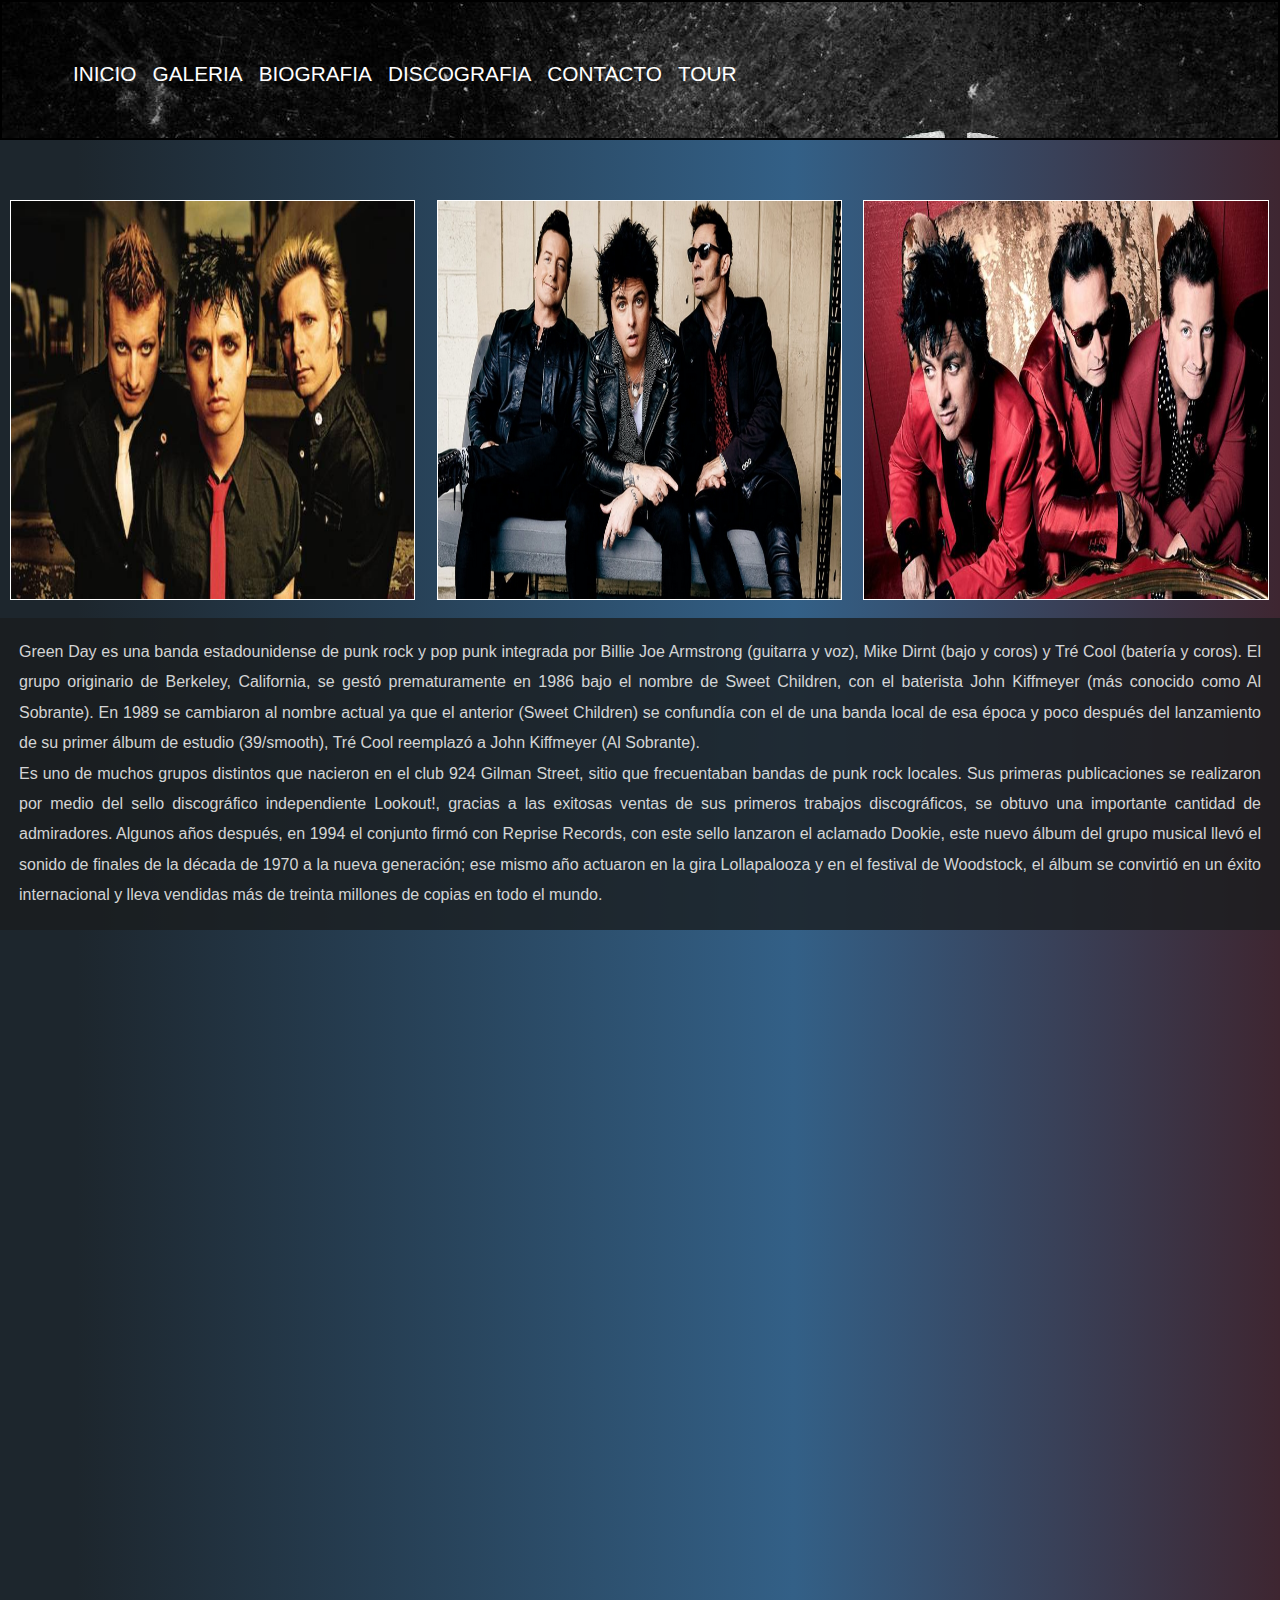
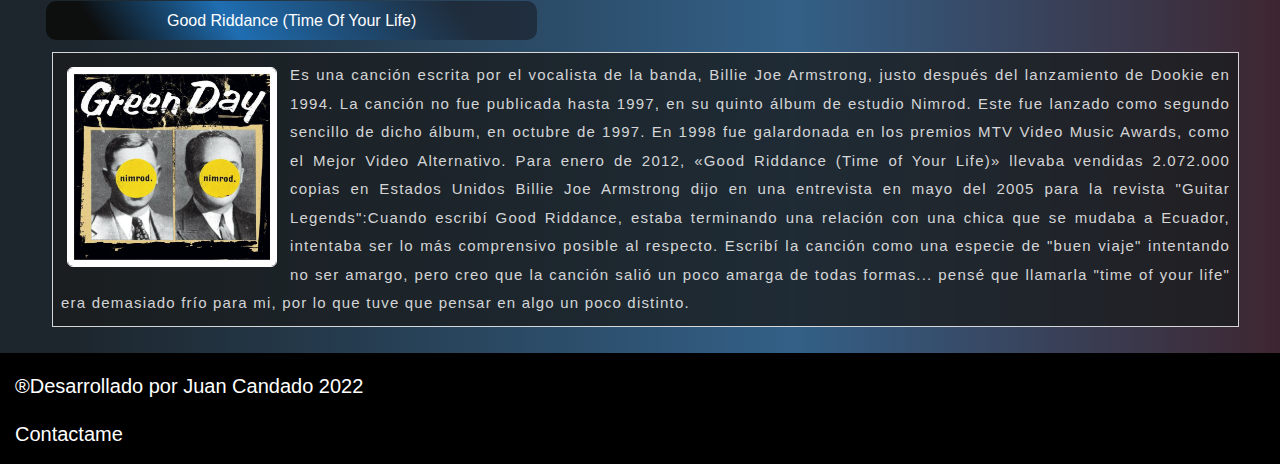
==== commit af596997: "Actualizacion" ====
--- a/index.html
+++ b/index.html
@@ -18,8 +18,7 @@
   <meta property="og:url" content="https://juanka9421.github.io/JcandadoFanPage/index.html">
   <meta property="og:description" content="Podrás encontrar todo el contenido de la banda estadounidense Green Day">
   <meta property="og:type" content="Website">
-  <meta property="og:image"
-    content=https://img.asmedia.epimg.net/resizer/3lD27mCQSckQEVl68R-BkY2hNhg/644x362/filters:focal(502x152:442x162)/cloudfront-eu-central-1.images.arcpublishing.com/diarioas/NCOML6YY4RA63PX2YTIQRZSJIA.jpg>
+  <meta property="og:image" content="https://as01.epimg.net/epik/imagenes/2020/09/01/portada/1598954779_668010_1598959672_noticia_normal_recorte1.jpg">
 
 </head>
 
@@ -72,14 +71,14 @@
     </div>
 
     <div class="grid-item2">
-      <img src="./imagenes/G.jpg" alt="">
+      <img src="./imagenes/G.jpg" alt="Foto de Green Day American Idiot">
     </div>
     <div class="grid-item3">
-      <img src="./imagenes/Biography1.jpg" alt="">
+      <img src="./imagenes/Biography1.jpg" alt="Foto de Green Day">
     </div>
 
     <div class="grid-item4">
-      <img src="./imagenes/green_day7 jpg.jpg" alt="">
+      <img src="./imagenes/green_day7 jpg.jpg" alt="Foto de Geen Day con Traje Rojo">
 
     </div>
 
@@ -121,7 +120,7 @@
     <div class="grid-item7">
       <h3>Good Riddance (Time Of Your Life)</h3>
       <div class="rid">
-        <div class="ridimage"><img src="./imagenes/Nimrod.jfif" alt=""></div>
+        <div class="ridimage"><img src="./imagenes/album_Nimrod.jpg" alt="Potada Album Nimrod"></div>
         <p>Es una canción escrita por el vocalista de la banda, Billie Joe Armstrong, justo después del lanzamiento de
           Dookie en 1994. La canción no fue publicada hasta 1997, en su quinto álbum de estudio Nimrod. Este fue lanzado
           como segundo sencillo de dicho álbum, en octubre de 1997. En 1998 fue galardonada en los premios MTV Video
--- a/estilos/estilos.css
+++ b/estilos/estilos.css
@@ -496,7 +496,7 @@
     margin-left: 0px;
     position: relative;
     width: 98%;
-    height: 19rem;
+    height: 20rem;
   }
   .grid-item7 {
     margin: 0;
@@ -577,10 +577,10 @@
     grid-gap: 1rem;
   }
   .grid-item6 iframe {
-    margin: 10px 10px 0px 11px;
+    margin: 10px 10px 0px 10px;
     position: relative;
     width: 96%;
-    height: 27.3rem;
+    height: 29.3rem;
   }
   .grid-item7 {
     grid-column-start: 1;
@@ -606,13 +606,6 @@
     padding: 10px 35px;
     width: 40%;
     border-radius: 10px;
-  }
-}
-@media (max-width: 991.98px) {
-  .grid-item6 iframe {
-    margin: -1px 10px 0px 11px;
-    width: 98%;
-    height: 31.3rem;
   }
 }
 /*--------Tour--------------*/
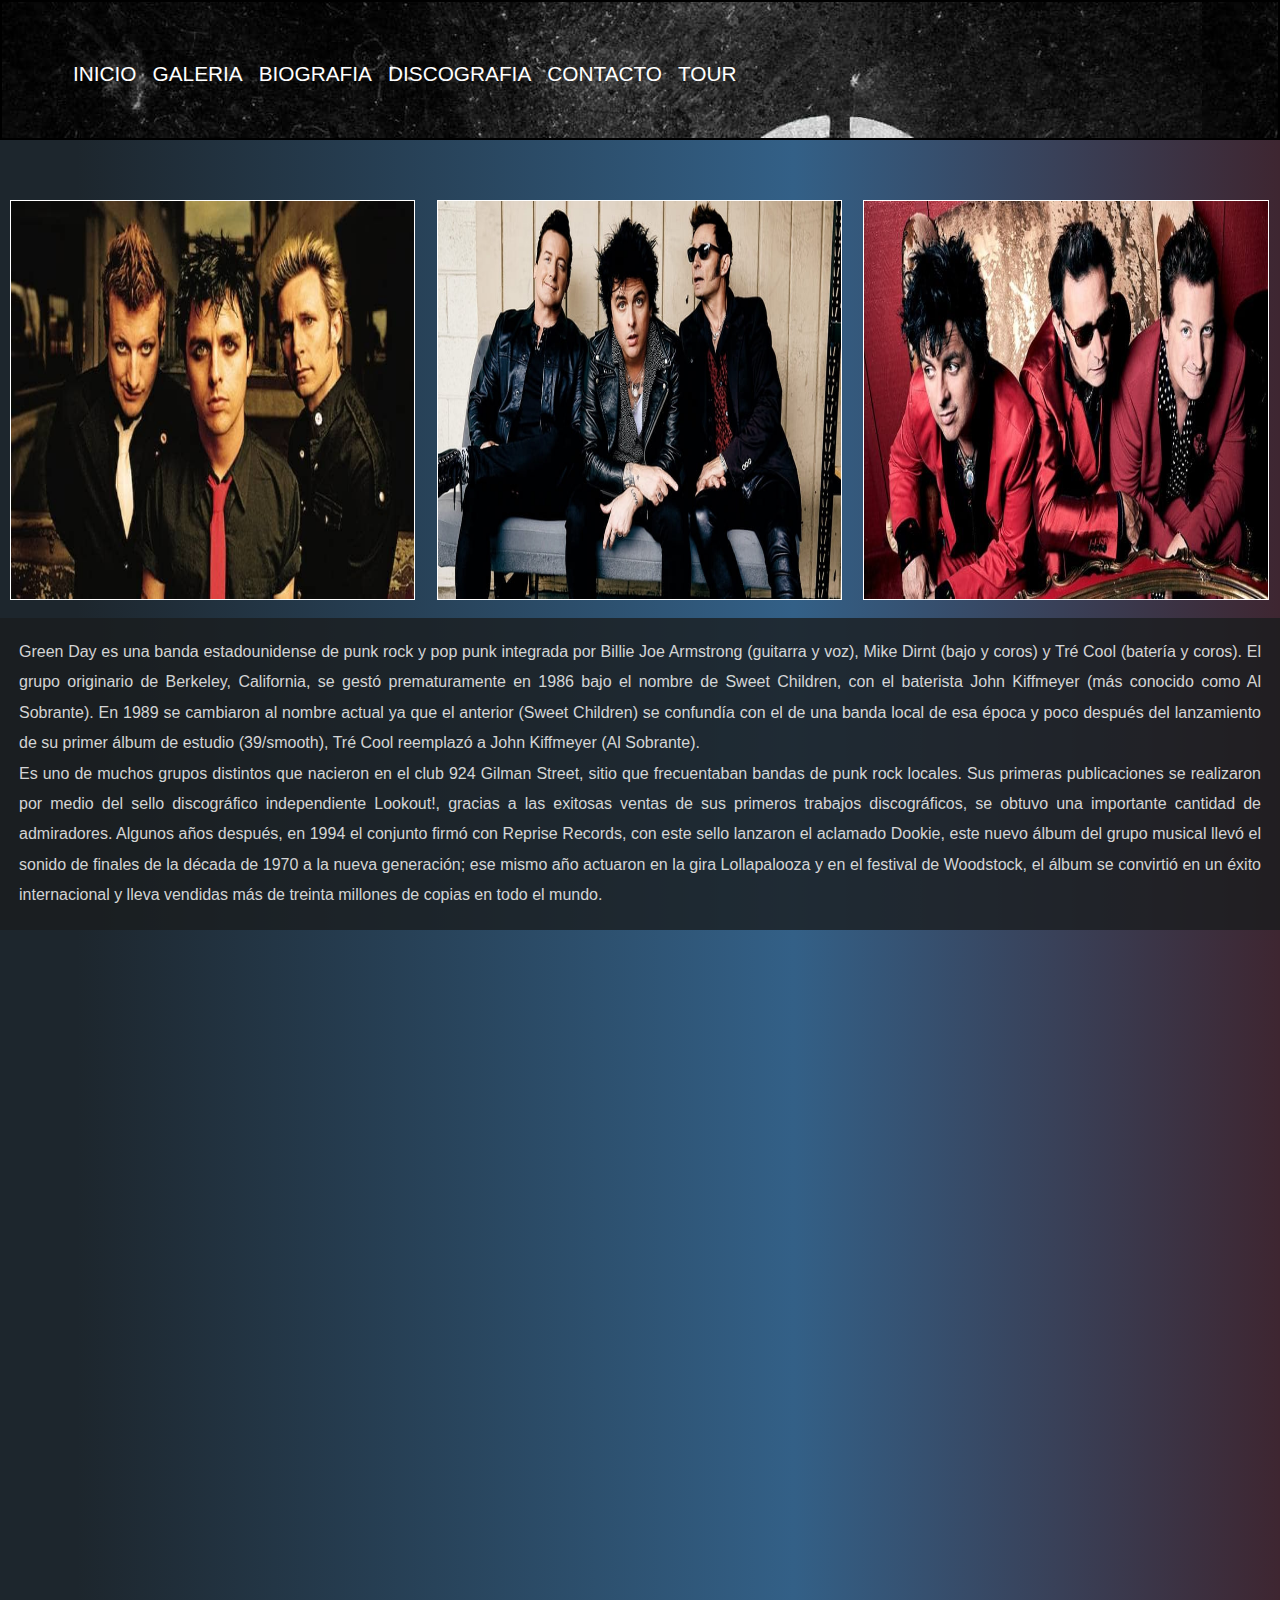
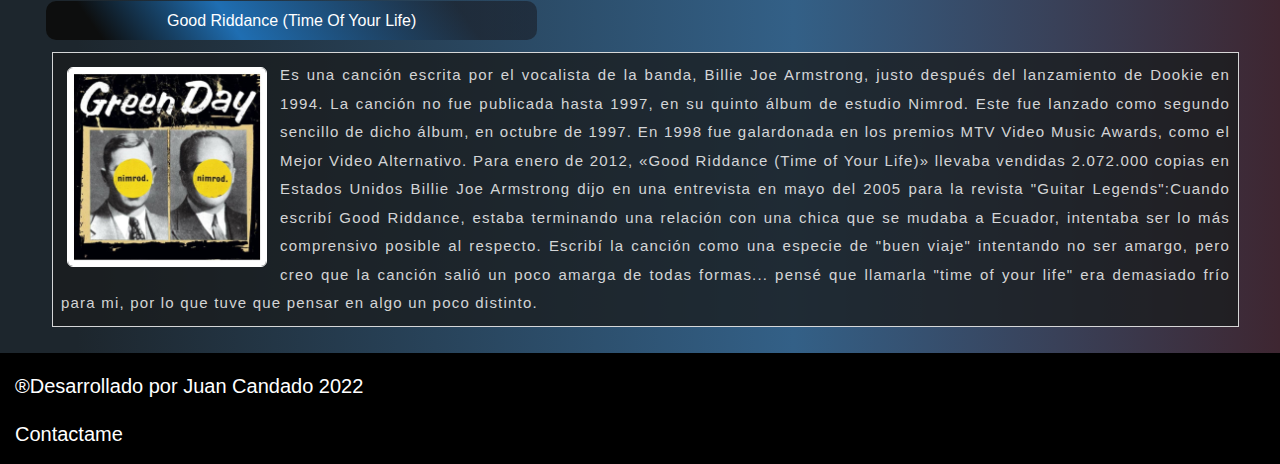
==== commit 7c76fb1d: "Actualizacion" ====
--- a/index.html
+++ b/index.html
@@ -8,7 +8,7 @@
   <link rel="stylesheet" href="https://cdn.jsdelivr.net/npm/bootstrap@4.0.0/dist/css/bootstrap.min.css"
     integrity="sha384-Gn5384xqQ1aoWXA+058RXPxPg6fy4IWvTNh0E263XmFcJlSAwiGgFAW/dAiS6JXm" crossorigin="anonymous">
   <link rel="stylesheet" href="./estilos/estilos.css">
-  <title>Inicio - GreenDayFanPage</title>
+  <title>Inicio - Green Day FanPage</title>
   <meta name="description" content="Podrás encontrar todo el contenido de la banda estadounidense Green Day">
   <meta name="author" content="Juan Candado">
   <meta name="copyright" content=>
--- a/estilos/estilos.css
+++ b/estilos/estilos.css
@@ -23,7 +23,7 @@
 
 span {
   font-weight: bold;
-  color: rgba(107, 92, 215, 0.977);
+  color: #fff;
 }
 
 .parrafito, p {
@@ -325,8 +325,8 @@
   grid-template-columns: 1fr 1fr;
 }
 
-.contact-form h3 {
-  font-size: 1em;
+.contact-form h2 {
+  font-size: 1.5em;
 }
 
 .contact-form form label {
@@ -475,7 +475,7 @@
 
 .rid img {
   float: left;
-  max-width: 210px;
+  max-width: 200px;
   height: 200px;
   margin: 15px 13px 6px 41px;
   border-radius: 6px;
@@ -534,7 +534,7 @@
   .rid img {
     float: right;
     max-width: 12rem;
-    height: 11rem;
+    height: 12rem;
     margin: 13px 5px 3px 5px;
   }
   .parrafito,
@@ -671,57 +671,66 @@
   }
 }
 /*--------Biografia------------*/
-.carousel {
-  margin: 15px;
-}
-
-.carousel img {
-  width: 100%;
-  height: 100%;
-  border: 1px solid rgb(32, 29, 29);
-}
-
-.carousel-indicators {
+.carousel-item img {
+  -o-object-position: center;
+     object-position: center;
+  -o-object-fit: cover;
+     object-fit: cover;
+  overflow: hidden;
+  height: 50%;
+}
+
+#carouselExampleDark {
+  margin: 15px 55px 15px 55px;
+}
+#carouselExampleDark h5 {
+  background: linear-gradient(55deg, #0d0e0e 18%, rgb(33, 110, 176) 36%, rgba(22, 21, 27, 0.52) 92%);
+  width: 40%;
+  right: 0;
+  text-align: center;
+  font-size: 1.7rem;
+  margin-left: 1rem;
+}
+#carouselExampleDark p {
+  text-align: center;
+  padding: 1px;
+  bottom: 1rem;
+  margin: 0 auto;
+  letter-spacing: 0px;
+  font-size: 1.4rem;
+  color: white;
+  width: 40%;
+  background: linear-gradient(55deg, #0d0e0e 18%, rgb(33, 110, 176) 36%, rgba(22, 21, 27, 0.52) 92%);
+}
+#carouselExampleDark .carousel-control-next, #carouselExampleDark .carousel-control-prev {
+  background: 0 0;
+  border: none;
+}
+#carouselExampleDark .carousel-control-prev-icon,
+#carouselExampleDark .carousel-control-next-icon {
+  height: 4rem !important;
+  width: 3rem !important;
+}
+#carouselExampleDark .carousel-caption {
   position: absolute;
-  right: 0;
-  bottom: 0;
-  left: 0;
-  z-index: 2;
-  display: flex;
-  justify-content: center;
-  padding: 0;
-  margin-right: 15%;
-  margin-bottom: 1rem;
-  margin-left: 15%;
-  list-style: none;
-}
-
-.carousel-indicators .active {
-  background-color: rgba(61, 66, 71, 0.8);
-}
-
-.carousel-indicators .active {
-  opacity: 1;
-}
-
-.carousel-indicators {
-  bottom: -11px;
-}
-
-.carousel-control-next, .carousel-control-prev {
-  position: absolute;
-  top: 0;
-  bottom: 0;
+  right: 21%;
+  bottom: 20px;
+  left: -2%;
   z-index: 1;
-  display: flex;
-  align-items: center;
-  justify-content: center;
-  width: 5%;
-  color: #fff;
-  background: 0 0;
-  text-align: center;
-  opacity: 0.5;
-  transition: opacity 0.15s ease;
+  /* padding-top: 29px; */
+  padding-bottom: 10px;
+  color: rgba(255, 255, 255, 0.8901960784);
+  text-align: -webkit-left;
+}
+
+.carousel-indicators button {
+  flex: 0 1 auto;
+  width: 60px;
+  height: 7px;
+  margin-right: 9px;
+  margin-left: 4px;
+  background-color: rgba(147, 102, 95, 0.65);
+  border: none;
 }
 
 .biografia {
@@ -734,9 +743,23 @@
   padding: 10px 20px 0px 20px;
 }
 
-@media (max-width: 768px) {
-  .carousel {
+@media (max-width: 800px) {
+  #carouselExampleDark {
     margin: 15px 0 0 0;
+  }
+  .carousel-control-next, .carousel-control-prev {
+    border: solid;
+  }
+  .carousel-indicators button {
+    width: 40px;
+  }
+}
+@media (min-width: 769px) and (max-width: 1200px) {
+  #carouselExampleDark p {
+    font-size: 1rem;
+  }
+  #carouselExampleDark h5 {
+    font-size: 1.3rem;
   }
 }
 /*------Discografia------*/
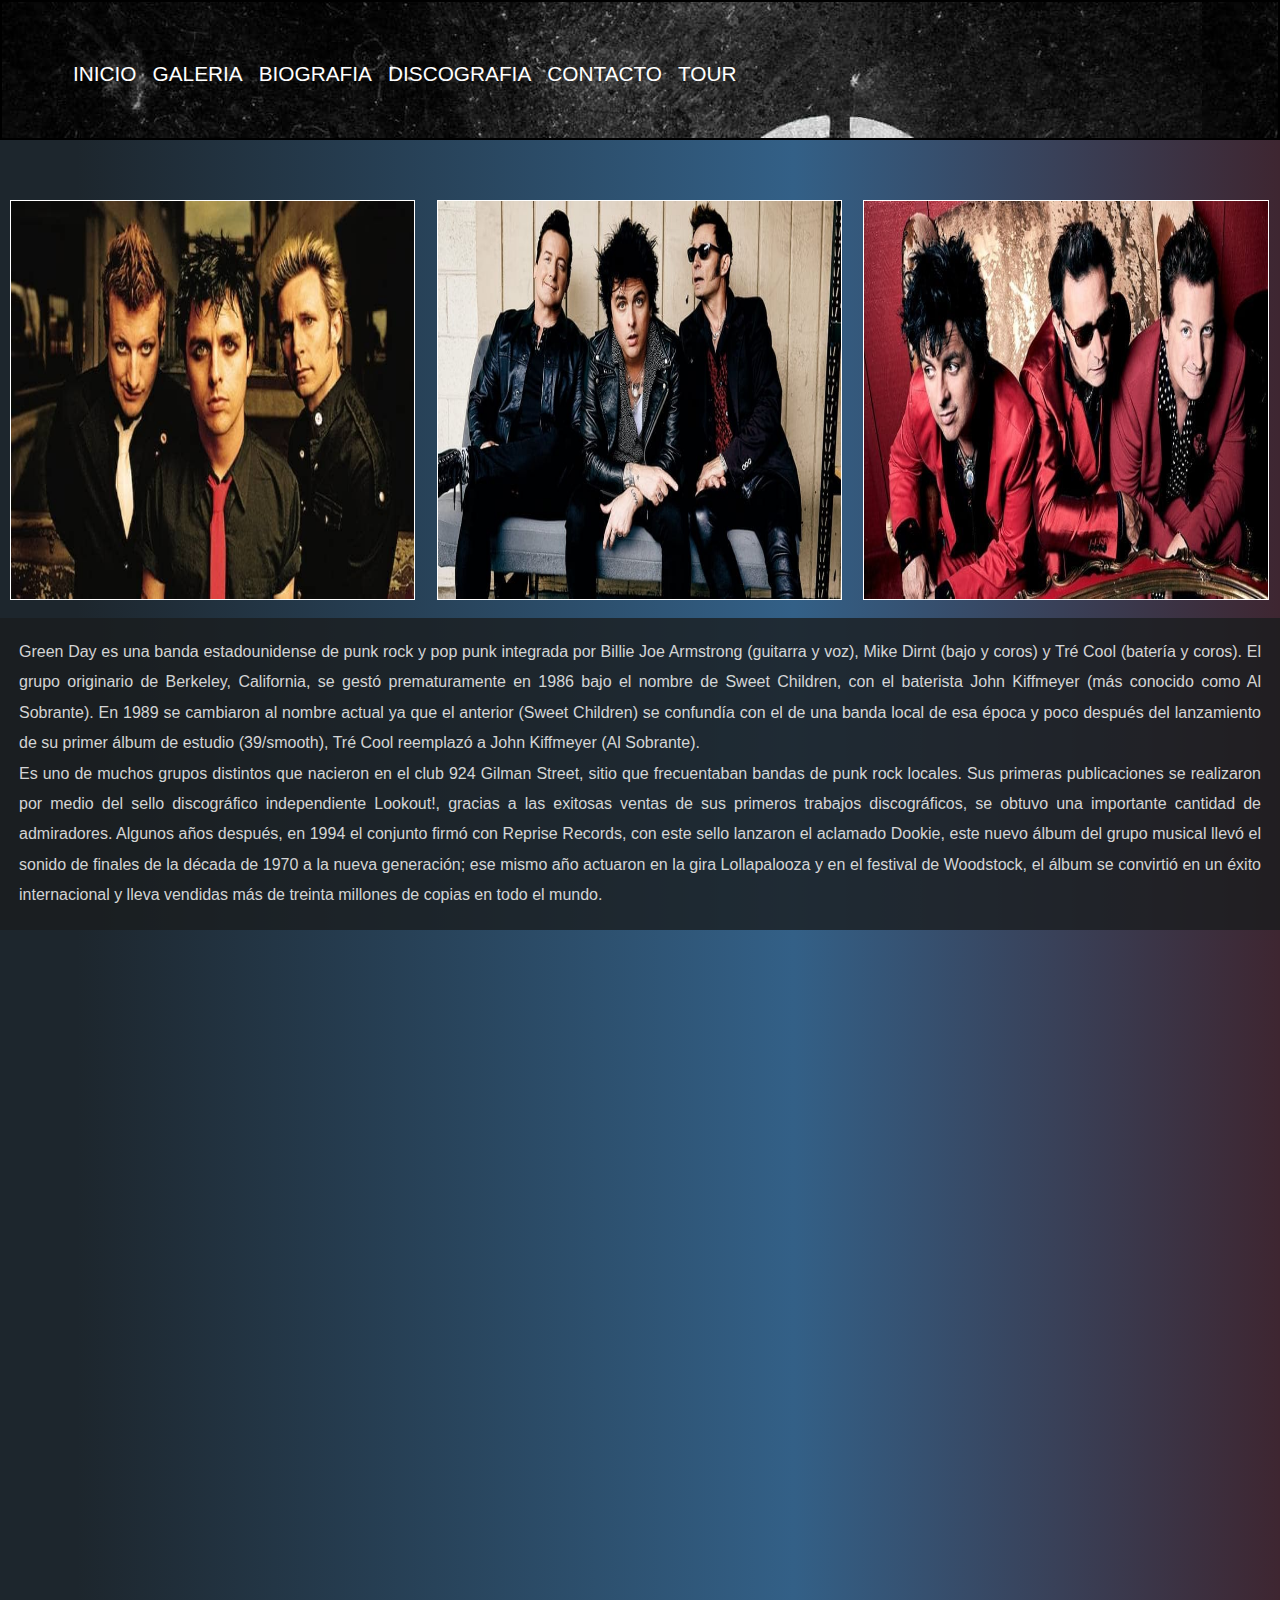
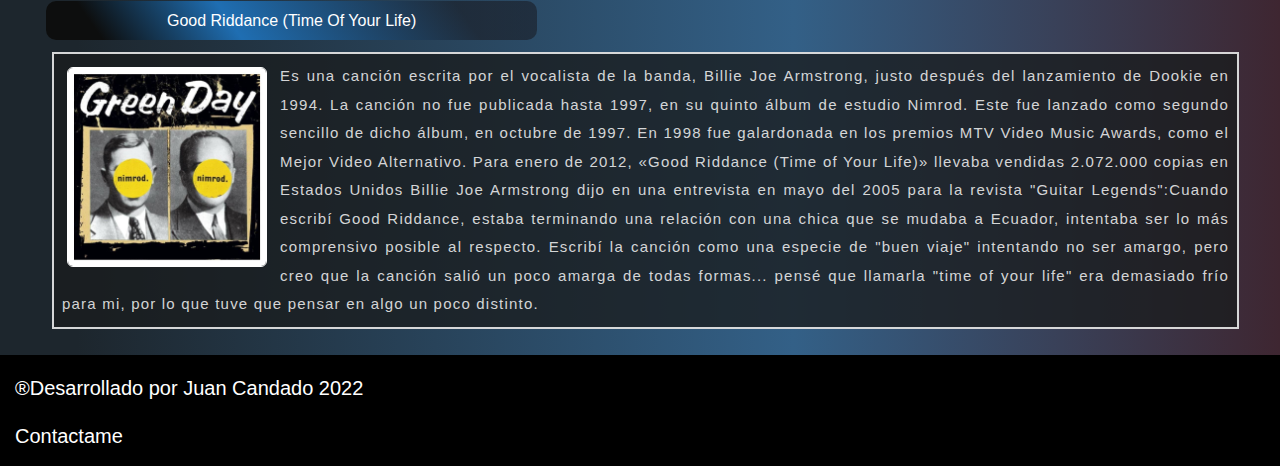
==== commit 98fafbf5: "Actualizacion" ====
--- a/index.html
+++ b/index.html
@@ -25,11 +25,10 @@
 <body>
   <div class="grid-container">
     <div class="grid-item1">
-
       <header>
         <nav class="navbar navbar-expand-lg navbar-dark fondonav">
           <div class="container-fluid">
-
+            
             <button class="navbar-toggler" type="button" data-bs-toggle="collapse"
               data-bs-target="#navbarSupportedContent" aria-controls="navbarSupportedContent" aria-expanded="false"
               aria-label="Toggle navbar">
--- a/estilos/estilos.css
+++ b/estilos/estilos.css
@@ -113,6 +113,8 @@
 
 .navbar .navbar-nav .nav-link:hover {
   background-color: rgba(143, 2, 4, 0.831372549);
+  border-radius: 10px;
+  text-align: center;
 }
 
 @media (max-width: 768px) {
@@ -196,6 +198,8 @@
 
 .navbar .navbar-nav .nav-link:hover {
   background-color: rgba(143, 2, 4, 0.831372549);
+  border-radius: 10px;
+  text-align: center;
 }
 
 @media (max-width: 768px) {
@@ -226,28 +230,28 @@
 /*--------Galeria section------------------*/
 .container {
   display: grid;
-  grid-template-columns: 1fr 1fr 1fr;
+  grid-template-columns: repeat(4 1fr);
   gap: 0;
   padding: 0;
 }
 
 .galery-container1 {
   grid-column-start: 1;
-  grid-column-end: 4;
+  grid-column-end: 5;
   grid-row-start: 1;
   grid-row-end: 2;
 }
 
 .grid-container2 {
   grid-column-start: 1;
-  grid-column-end: 4;
+  grid-column-end: 5;
   grid-row-start: 2;
   grid-row-end: 3;
 }
 
 .galery-container3 {
   grid-column-start: 1;
-  grid-column-end: 4;
+  grid-column-end: 5;
   grid-row-start: 3;
   grid-row-end: 4;
 }
@@ -264,24 +268,39 @@
 }
 
 .grid-item:hover {
+  cursor: pointer;
   filter: opacity(0.9);
   transform: scale(1.02);
 }
 
 .grid-container2 {
   display: grid;
-  grid-template-columns: repeat(auto-fill, minmax(250px, 1fr));
-  grid-auto-rows: minmax(370px, auto);
+  grid-template-columns: repeat(auto-fill, minmax(1fr, 1fr));
+  grid-auto-rows: minmax(400px, 440px);
   gap: 10px;
   padding: 5px 10px 5px 10px;
   grid-auto-flow: dense;
-  background: rgb(29, 38, 45);
-  background: linear-gradient(90deg, rgb(29, 38, 45) 6%, rgb(51, 96, 135) 62%, rgb(62, 38, 49) 100%);
-}
-
+  overflow: hidden;
+}
+
+@media (max-width: 800px) {
+  .grid-container2 {
+    grid-auto-rows: minmax(370px, 400px);
+    gap: 5px;
+    padding: 5px;
+  }
+}
 @media (min-width: 600px) {
   .wide {
     grid-column: span 2;
+  }
+  .wider {
+    grid-row: span 2;
+    grid-column: span 2;
+  }
+  .taller {
+    grid-row: span 2;
+    grid-column: span 1;
   }
   .tall {
     grid-row: span 2;
@@ -441,6 +460,7 @@
   position: relative;
   width: 75%;
   height: 445px;
+  margin-top: -1rem;
 }
 
 .grid-item7 p {
@@ -453,7 +473,7 @@
   text-align: justify;
   padding: 8px;
   margin-top: 31px;
-  border: 1px solid;
+  border: 2px solid;
 }
 
 .grid-item7 h3 {
@@ -612,7 +632,7 @@
 .container-tour {
   display: grid;
   grid-template-columns: 1fr 1fr 1fr 1fr;
-  gap: 0;
+  gap: 10px;
   background: radial-gradient(circle, rgb(121, 9, 32) 33%, rgb(43, 111, 125) 100%);
   padding: 0;
 }
@@ -647,19 +667,61 @@
 
 .tour-container3 {
   display: grid;
-  grid-template-columns: repeat(auto-fill, minmax(0.5 fr, 0.5 fr));
+  grid-template-columns: repeat(auto-fill, minmax(1fr, 1fr));
   grid-auto-rows: minmax(450px, auto);
   gap: 10px;
-  padding: 5px 20px 5px 20px;
+  padding: 5px 10px 5px 10px;
   grid-auto-flow: dense;
+  overflow: hidden;
+}
+
+.Buy {
+  display: flex;
+  background-color: rgba(5, 5, 5, 0.83);
+  margin: 15px 25px 10px 25px;
+}
+
+.buy-bb {
+  padding: 6px 10px;
+  display: flex;
+  align-items: center;
+}
+
+.buy-bb button {
+  border: 2px solid rgb(0, 0, 0);
+  background: rgb(255, 255, 255);
+  border-radius: 5px;
+  display: block;
+  font-size: 1rem;
+  margin: 4px 0 4px 9px;
+  overflow: hidden;
+  padding: 6px 3px;
+  text-align: center;
+  text-overflow: ellipsis;
+  white-space: nowrap;
+  min-width: 120px;
+}
+
+.buy-bb button:hover {
+  background: #d63031;
+  color: #fff;
+  transition: background-color 0.5s ease-out;
+  outline: 0;
 }
 
 .Buy p {
-  text-align: center;
-  margin-left: 25px;
-  margin-right: 25px;
-}
-
+  width: 85%;
+  background-color: initial;
+}
+
+@media (max-width: 768px) {
+  .Buy {
+    margin: 15px 15px 0px 15px;
+  }
+  .buy-bb button {
+    font-size: 13px;
+  }
+}
 @media (min-width: 300px) and (max-width: 599px) {
   .tour-container3 {
     padding: 5px 10px 5px 10px;
@@ -671,17 +733,8 @@
   }
 }
 /*--------Biografia------------*/
-.carousel-item img {
-  -o-object-position: center;
-     object-position: center;
-  -o-object-fit: cover;
-     object-fit: cover;
-  overflow: hidden;
-  height: 50%;
-}
-
 #carouselExampleDark {
-  margin: 15px 55px 15px 55px;
+  margin: 15px 25px 15px 25px;
 }
 #carouselExampleDark h5 {
   background: linear-gradient(55deg, #0d0e0e 18%, rgb(33, 110, 176) 36%, rgba(22, 21, 27, 0.52) 92%);
@@ -764,10 +817,10 @@
 }
 /*------Discografia------*/
 .album1 {
-  margin: 1em 0 0.4em 0;
-}
-
-.album1 h3 {
+  margin: 1.3em 0 0.4em 0;
+}
+
+.album1 h2 {
   text-align: center;
   font-size: 2em;
   background: linear-gradient(55deg, rgb(32, 40, 47) -6%, rgb(31, 110, 178) 38%, rgba(22, 21, 27, 0.52) 94%);
@@ -775,7 +828,7 @@
   border-radius: 10px;
 }
 
-.album1 h3:hover {
+.album1 h2:hover {
   background: rgb(23, 25, 27);
   transition: background-color 0.07s ease-out;
 }
@@ -789,6 +842,7 @@
 
 .spotify-container iframe {
   height: 24rem;
+  margin-bottom: 1rem;
 }
 
 @media (max-width: 768px) {
@@ -796,7 +850,7 @@
     font-size: 0.8rem;
     line-height: 1.8;
   }
-  .album1 h3 {
+  .album1 h2 {
     font-size: 1.2rem;
   }
 }/*# sourceMappingURL=estilos.css.map */